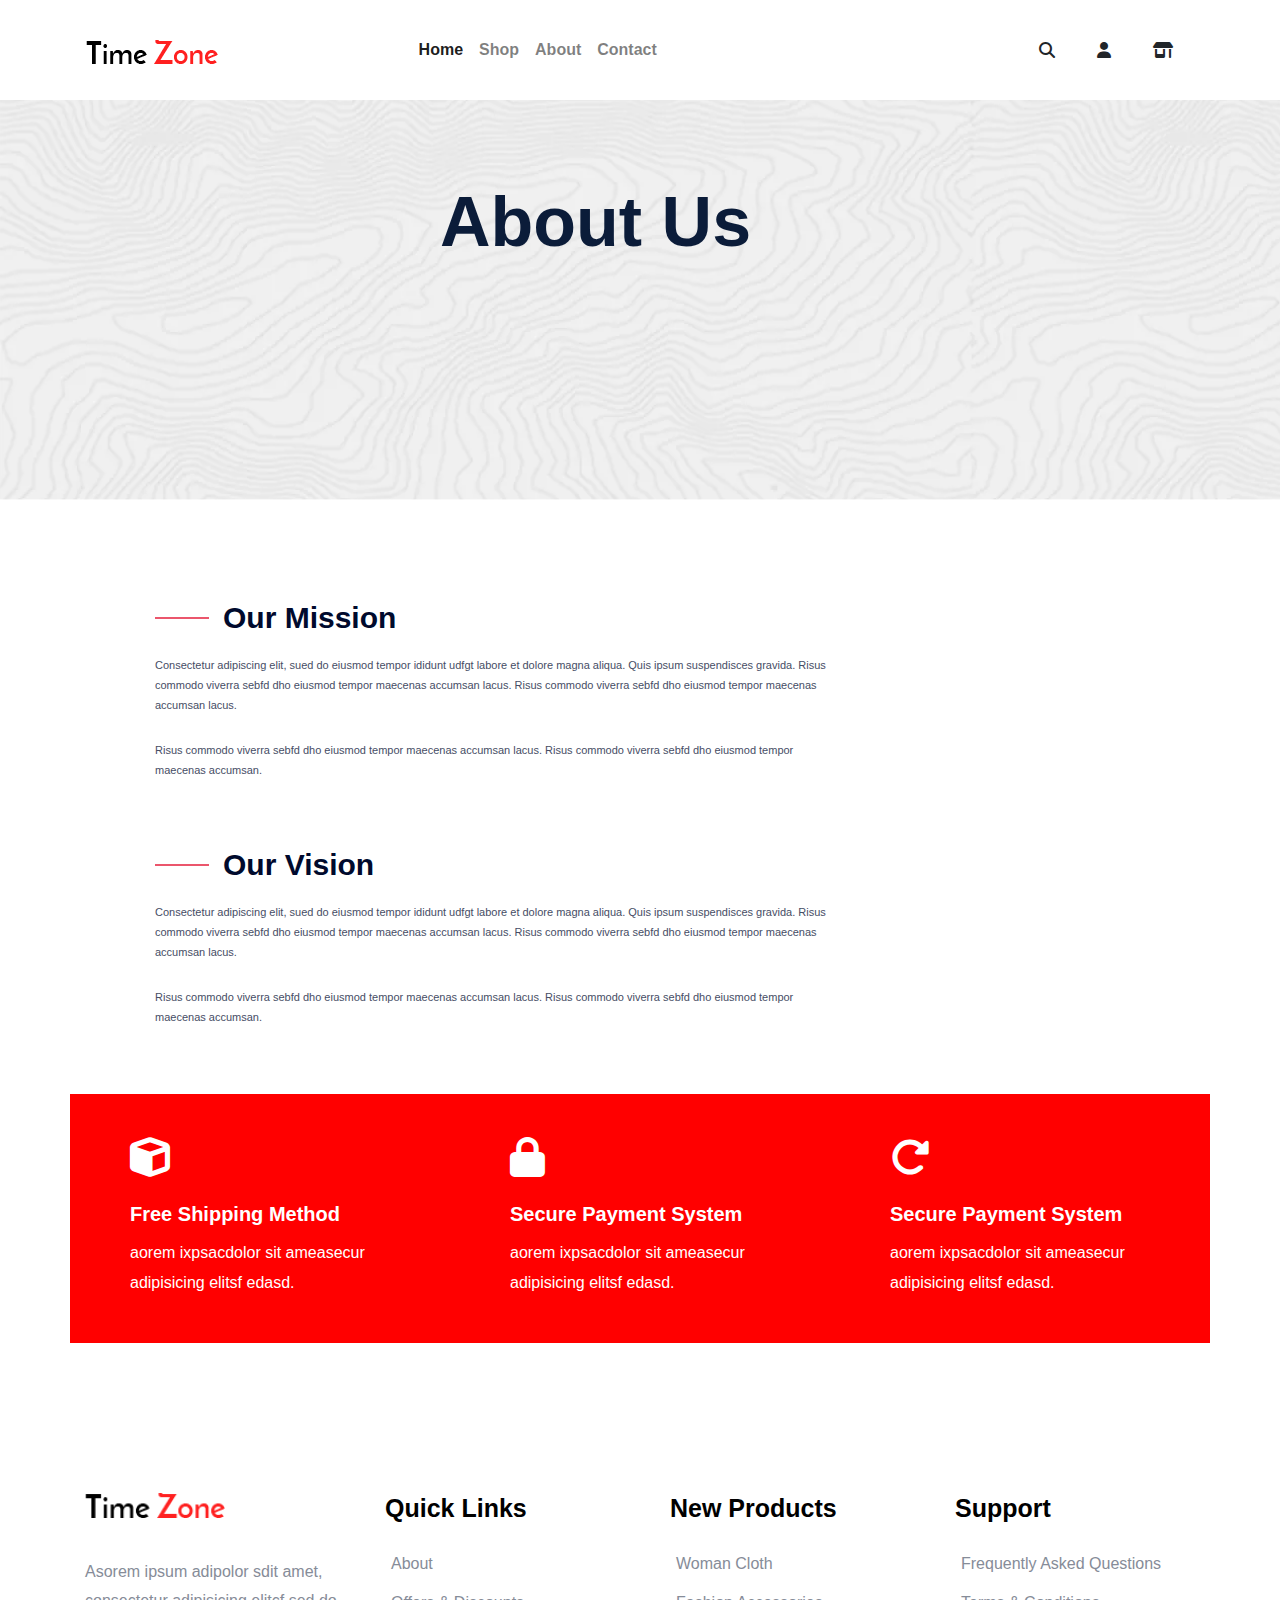
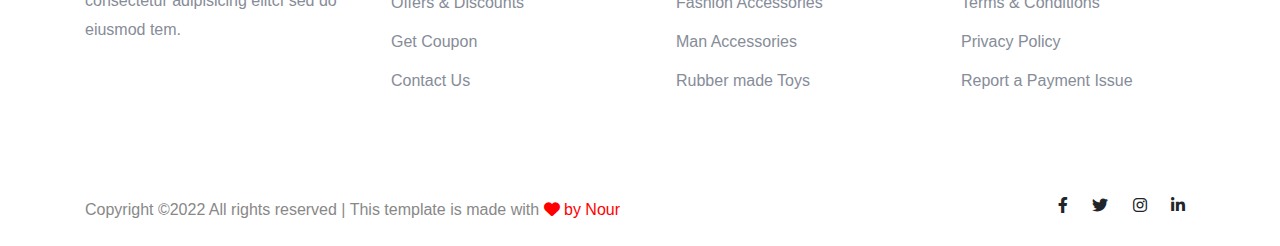
==== about.html @ bb781720 "the second commit" ====
<!DOCTYPE html>
<html lang="en">
<head>
    <meta charset="UTF-8">
    <meta name="viewport" content="width=device-width, initial-scale=1.0">
    
    <link rel="stylesheet" href="css/bootstrap.min.css">
    <link rel="stylesheet" href="css/main.css">
    <link rel="stylesheet" href="css/all.min.css">
    <title>home</title>
</head>
<body>

 <header class="header color-head ">
    
    <nav class="navbar navbar-expand-lg navbar-light container">
        <a class="navbar-brand" href="#">
            <img src="img/download.webp">
        </a>
        <button class="navbar-toggler" type="button" data-toggle="collapse" data-target="#navbarSupportedContent" aria-controls="navbarSupportedContent" aria-expanded="false" aria-label="Toggle navigation">
          <span class="navbar-toggler-icon"></span>
        </button>
      
        <div class="collapse navbar-collapse" id="navbarSupportedContent">
          <ul class="navbar-nav m-auto">
            <li class="nav-item active">
              <a class="nav-link" href="index.html">Home <span class="sr-only">(current)</span></a>
            </li>
            <li class="nav-item">
              <a class="nav-link" href="shop.html">Shop</a>
            </li>
            <li class="nav-item">
              <a class="nav-link" href="about.html">About</a>
            </li>
            <li class="nav-item">
                <a class="nav-link" href="contact.html">Contact</a>
            </li>
          </ul>
          <ul class="navbar-nav ml-auto">
            <li>
               <i class="fa-solid fa-magnifying-glass"></i>
            </li> 
            <li>
               <i class="fa-solid fa-user"></i>
            </li> 
            <li>
                <i class="fa-solid fa-shop"></i>
            </li> 
          </ul>

        </div>
      </nav>
</header>


<section class="about">
    <div class="container">
        <div class="row"> 
            <h2>About Us</h2>

        </div>
    </div>
</section> 

<section class="mission">
    <div class="container">
      <div class="row">
          <div class="col-lg-8">
            <div class="card">
            <h4>Our Mission</h4>
            <p>Consectetur adipiscing elit, sued do eiusmod 
                tempor ididunt udfgt labore et dolore magna 
                aliqua. Quis ipsum suspendisces gravida. 
                Risus commodo viverra sebfd dho eiusmod tempor maecenas accumsan lacus. Risus commodo viverra sebfd dho eiusmod tempor maecenas accumsan lacus.
            </p>

            <p class="padd"> Risus commodo viverra sebfd dho eiusmod tempor
                 maecenas accumsan lacus. Risus commodo viverra 
                 sebfd dho eiusmod tempor maecenas accumsan.</p>

            </div>
          </div>
          <div class="col-lg-8 ">
            <div class="card ">
                <h4>Our Vision</h4>
                <p>Consectetur adipiscing elit, sued do eiusmod 
                    tempor ididunt udfgt labore et dolore magna 
                    aliqua. Quis ipsum suspendisces gravida. 
                    Risus commodo viverra sebfd dho eiusmod tempor maecenas accumsan lacus. Risus commodo viverra sebfd dho eiusmod tempor maecenas accumsan lacus.
                </p>

                <p> Risus commodo viverra sebfd dho eiusmod tempor
                    maecenas accumsan lacus. Risus commodo viverra 
                    sebfd dho eiusmod tempor maecenas accumsan.</p>

            </div>
          </div>
      </div>

    </div>

</section>

<section class="secure">
    <div class="container">
        <div class="row">
          <div class="col-lg-4 col-md-6 col-sm-12">
              <div class="card">
                <i class="fa-solid fa-cube"></i>
                <h6>Free Shipping Method</h6>
                <p>aorem ixpsacdolor sit ameasecur adipisicing elitsf edasd.</p>
              </div>
          </div>

          <div class="col-lg-4 col-md-6 col-sm-12">
            <div class="card">
              <i class="fa-solid fa-lock"></i>
              <h6>Secure Payment System</h6>
              <p>aorem ixpsacdolor sit ameasecur adipisicing elitsf edasd.</p>
            </div>


        </div>

        <div class="col-lg-4 col-md-6 col-sm-12">
            <div class="card">
              <i class="fa-solid fa-rotate-right"></i>
              <h6>Secure Payment System</h6>
              <p>aorem ixpsacdolor sit ameasecur adipisicing elitsf edasd.</p>
            </div>


        </div>


        </div>
    </div>

</section> 

<section class="foot">
   <div class="container">
       <div class="row">
           <div class="col-lg-3 col-md-6 col-sm-12">
             <div class="card">
               <div class="logo">
                    <a href="index.html">
                        <img src="img/download.webp" alt="">
                    </a>
               </div>

               <p>Asorem ipsum adipolor sdit amet, consectetur adipisicing 
                   elitcf sed do eiusmod tem.</p>

             </div>

           </div>

           <div class="col-lg-3 col-md-6 col-sm-12">
            <div class="card">
                <h4>Quick Links</h4>
                <ul>
                    <li><a href="#">About</a></li>
                    <li><a href="#"> Offers &amp; Discounts</a></li>
                    <li><a href="#"> Get Coupon</a></li>
                    <li><a href="#"> Contact Us</a></li>
                </ul>

               
            </div>

          </div>

          <div class="col-lg-3 col-md-6 col-sm-12">
            <div class="card">
                <h4>New Products</h4>
                <ul>
                    <li><a href="#">Woman Cloth</a></li>
                    <li><a href="#">Fashion Accessories</a></li>
                    <li><a href="#"> Man Accessories</a></li>
                    <li><a href="#"> Rubber made Toys</a></li>
                </ul>
               
            </div>

          </div>

          <div class="col-lg-3 col-md-6 col-sm-12">
            <div class="card">
                <h4>Support</h4>
                <ul>
                    <li><a href="#">Frequently Asked Questions</a></li>
                    <li><a href="#">Terms &amp; Conditions</a></li>
                    <li><a href="#">Privacy Policy</a></li>
                    <li><a href="#">Report a Payment Issue</a></li>
                </ul>
                     
            </div>

          </div>
       </div>

       <div class="corlib">
           <div class="face2">
            <p>Copyright ©2022 All rights reserved | This template is made with 
            <i class="fa-solid fa-heart"></i>
            <a class="nour" href="https://colorlib.com/">by Nour</a></p>
            
        
            </div>
            <div class="face">
                <a class="lin" href="#"><i class="fa-brands fa-facebook-f"></i></a>
                <a class="lin" href="#"><i class="fa-brands fa-twitter"></i></a>
                <a class="lin"  href="#"><i class="fa-brands fa-instagram"></i></a>
                <a class="lin"  href="#"><i class="fa-brands fa-linkedin-in"></i></a>

            </div>
        </div>
   </div>

</section>





<script src="js/jquery.slim.min.js"></script>
<script src="js/popper.min.js"></script>
<script src="js/bootstrap.min.js"></script>
<script src="js/main.js"></script>


</body>
</html>
---- css/main.css ----
*{
    margin: 0;
    padding: 0;
}

img {
    width: 100%;
}
nav{
    height: 100px;
}
li a{
        font-size: 16px;
        font-family: "Josefin Sans",sans-serif;
        color: #141517;
        font-weight: 600;
        padding: 45px 21px;
}
.container{
  padding-left:-20px;
 
}  
li i{
    padding: 45px 21px;
}
header{
    position: fixed;
    width: 100%;
    z-index: 1;
}
.color-head{
   background-color: #fff;
}

/* start of home page */
.watch{
    background: rgba(204, 204, 204, 0.315);
}
.watch .col-lg-8{
margin-top: 200px;
justify-content: center;
position: relative;
}
.watch .col-lg-8 h1{
    font-size: 80px;
    font-weight: 600;
    line-height: 1.2;
    font-family: "Josefin Sans",sans-serif;
    color: #0b1c39;
    /* padding-top: 150px; */
    
}
.watch .col-lg-8 p{
    font-size: 17px;
    line-height: 1.6;
    font-weight: 400;
    margin-bottom: 39px;
    color: #212025;
    margin-bottom: 60px;
    padding-right: 50px;
    padding-top: 10px;
}
.watch .img {
    overflow: hidden;
}
.watch .img img {
    animation-name: watch;
    animation-duration: 3s;
    animation-iteration-count: infinite;

}

@keyframes watch {
    0% {
        transform: scale(1);
    }

    50% {
        transform: scale(1.04);
    }

    100% {
        transform: scale(1);
    }
}

.watch .card{
    background: rgba(204, 204, 204, 0.055);
    border: none;
}
.watch .btn{
    border: none;
    width: 130px;
    position: relative;
    z-index: 1;
    background: #4a4a4b;
}


.btn::after{
    content: "";
    position: absolute;
    inset: 0;
    width:0%;
    height:100%;
    z-index: -1;
    border-radius: 0px;
    background-color: red;
    transition: all 0.5s cubic-bezier(0.5, 1.6, 0.4, 0.7);
}
.btn:hover::after{
  
    width: 100%;

   
}
.watch .btn a{
    text-decoration: none;
    color: #fff;
    z-index: 3;
}
.arrival{
    margin-top: 70px;
    margin-bottom: 70px;
}
.arrival .text h2{
    color: #000;
    font-size: 48px;
    font-weight: 700;
    font-family: "Josefin Sans",sans-serif;
    padding-top: 70px;
    line-height: 1;
    padding-bottom: 50px;
}
.arrival .col-lg-4 h3{
    padding-top: 20px;
    color: #444444;
    font-weight: 700;
    font-size: 24px;
    text-align: center;
}
.arrival .col-lg-4 span{
  text-align: center;
  padding-top: 20px;
  color: #ff2020;
  font-size: 18px;
  font-weight: 500;
}
.arrival .card{
    border: none;
}
.arrival .card .image{
   overflow: hidden;
}
.arrival .card img{
   
    transition: all 0.5s;
}

.arrival .card:hover img{
   transform: scale(1.1);
}

.man{
    padding-top: 70px;
    margin-bottom: 200px;
}
.man .card2{  
      margin-bottom: 37px;
}

.man .card .image{
    overflow: hidden;
 }
 .man .card img{
    
     transition: all 0.5s;
 }
 
 .man .card:hover img{
    transform: scale(1.1);
    opacity: 0.5;
 }

.popular .change h2{
    color: #000;
    font-size: 48px;
    font-weight: 700;
    line-height: 1;
    font-family: "Josefin Sans",sans-serif;
    margin-top: 70px;
}
.popular .change p{
    font-family: "Roboto",sans-serif;
    color: #777;
    font-size: 20px;
    line-height: 1.5;
    margin-bottom: 15px;
    text-align: center;
    padding-top: 10px; 
    padding-bottom: 70px;
    
}

.popular .card{
    border: none;
}
.popular .col-lg-4 h3{
    padding-top: 20px;
    color: #444444;
    font-weight: 700;
    font-size: 24px;
    text-align: center;
}
.popular .col-lg-4 span{
  text-align: center;
  padding-top: 20px;
  color: #ff2020;
  font-size: 18px;
  font-weight: 500;
}
.popular .image {
    position: relative;
    overflow: hidden;
}
.popular .card i{
    position: absolute;
    right: 0;
    top: 0;
    visibility: hidden;
    font-size: 35px;
    transition: all 0.5s;
   
}
.popular .card:hover i{
    visibility:visible
}
.popular .card .btn{
    border: none;
    background-color: red;
    padding: 15px 25px;
   position: absolute;
   left: 0;
   right: 0;
   bottom: -50px;
   transition: all 0.5s;
}

.popular .card:hover .btn{
    bottom: 0;
}
.popular .btn2 a{
    text-decoration: none;
    color: #fff;
    z-index: 3;
}
.popular .button{
    padding-top: 100px;
}
.popular .btn2{
    border: none;
    width: 255px;
    padding: 15px 10px;
    position: relative;
    z-index: 1;
    background-color: red;
    font-size: 16px;
    font-weight: 600;
    position: relative;
 
    
}
.btn2::after{
    content: "";
    position: absolute;
    inset: 0;
    width:0%;
    height:100%;
    z-index: -1;
    border-radius: 0px; 
    background: #4a4a4b;
    transition: all 0.5s cubic-bezier(0.5, 1.6, 0.4, 0.7);
}
.btn2:hover::after{
    width: 100%;
    height: 100%;
}
.choice{
    margin-top: 100px;
}
.choice .card{
    border: none;
}
.choice .show{
    margin-top: 100px;
}
.choice .row .h1{
    color: #000;
    font-size: 100px;
    font-weight: 700;
    line-height: 1;
    margin-bottom: 40px;
    font-style: normal;
    font-family: "Josefin Sans",sans-serif;
}
.choice .row p{
    margin-bottom: 50px;
    font-size: 17px;
    font-family: "Roboto",sans-serif;
    color: #777;
    padding-top: 50px;
    line-height: 1.8;
}

.choice .btn3 a{
    text-decoration: none;
    color: #fff;
    z-index: 3;
}
.choice .button{
    padding-top: 100px;
}
.choice .btn3{
    border: none;
    width: 255px;
    padding: 15px 10px;
    position: relative;
    z-index: 1;
    background-color: red;
    font-size: 16px;
    font-weight: 600;
    position: relative;
 
    
}
.btn3::after{
    content: "";
    position: absolute;
    inset: 0;
    width:0%;
    height:100%;
    z-index: -1;
    border-radius: 0px; 
    background: #4a4a4b;
    transition: all 0.5s cubic-bezier(0.5, 1.6, 0.4, 0.7);
}
.btn3:hover::after{
    width: 100%;
    height: 100%;
}

.secure{
    margin-top: 50px;
}
.secure .container{
    background-color: red;
}
.secure .row{
    padding-bottom: 30px;
}
.secure .card{
    padding: 43px 20px 0 45px;
    background-color: red;
    border: none;
}
.secure .card i{
    font-size: 40px;
    color: #fff;
    margin-bottom: 25px;
    display: block;
}

.secure .card h6{
    color: #fff;
    font-size: 20px;
    font-weight: 700;
    line-height: 1.2;
    margin-bottom: 12px;
    font-family: "Roboto",sans-serif;
}
.secure .card p{
    font-family: "Roboto",sans-serif;
    font-size: 16px;
    line-height: 30px;
    margin-bottom: 15px;
    color: #fff;
}

.foot{
    margin-top: 150px;
}

.foot .card .logo{
    margin-bottom: 40px;
    width:140px;
}
.foot .card {
   border: none;
   
}
.foot .card p{
    color: #868c98;
    font-size: 16px;
    margin-bottom: 50px;
    line-height: 1.8;
    font-family: "Roboto",sans-serif;
}
.foot .card h4{
    color: #000;
    font-size: 25px;
    margin-bottom: 29px;
    font-weight: 550;
    font-family: "Roboto",sans-serif;
    padding-left: 15px;
}
.foot .card ul{
    list-style: none;
}
.foot .card li{
    margin-bottom: 15px;
}
.foot .card li a{
    color: #868c98;
    font-weight: 300;
}

.foot .corlib{
    margin-top: 70px;
    display: flex;
    flex-wrap: wrap;
    justify-content: space-between;
}
.foot .corlib p{
   color: #888888;
    font-weight: 300;
    font-size: 16px;
    line-height: 2;
    margin-bottom: 20px;
}
.foot .corlib a{
    color: red;
}
.foot .corlib .face2 i{
    color: red;
}
.foot .corlib .face .lin{
    color: #212529;
}

.foot .corlib .face .lin{
   padding: 0px 10px;
   transition: all 0.5s;
} 
.foot .corlib .lin:hover i{
    transform: rotateX(360deg);
}

/* end of home page */


/* start of about page */
.about{
    margin: auto;
    background-image: url("../img/about_hero.png.webp");
    height: 500px;
    background-size: cover; 
    margin-bottom: 100px;
}
.about .row {
    position: relative;
}
.about .row h2{
    font-size: 70px;
    font-weight: 700;
    font-family: "Josefin Sans",sans-serif;
    color: #0b1c39;
    position: absolute;
    top:180px;
    left: 370px;
}
.mission{
    margin-top: 100px;
}
.mission .card{
    border: none;
    margin-left: 20px;
}
.mission .row{
    padding-left: 50px;
}
.mission .card h4{
    font-size: 30px;
    font-family: "Josefin Sans",sans-serif;
    font-weight: 700;
    margin-bottom: 10px;
    color: #000a2d;
    display: inline-block;
    position: relative;
    padding-left: 68px;
}
.mission .card h4::before{
    position: absolute;
    content: "";
    width: 54px;
    height: 2px;
    background: #eb566c;
    left: 0px;
    top: 50%;
    transform: translateY(-50%);
}

.mission .card p{
    color: #464d65;
    font-family: "Roboto",sans-serif;
    font-size: 11px;
    line-height: 1.8;
    margin-top: 10px;
}

.mission .card .padd{
    padding-bottom: 50px;
}

/* end of about page */

/* start of contact page */


.contact {
    background-image: url("../img/about_hero.png.webp");
    background-size: cover;
    height: 500px;
    position: relative;
}
.contact .card{
    border: none;
 
}
.contact .row h2{
    font-size: 40px;
    font-weight: 700;
    font-family: "Josefin Sans",sans-serif;
    color: #0b1c39;
    margin-top: 0px;
    text-align: center;
    position: absolute;
    top: 50%;
    left: 40%;
}

.map{
    margin-top: 70px;
}
.map .row {
    margin: auto;
}
 .map .row .col-lg-12 {
      margin: auto;
      padding-left: 200px;
}  

.get .card h2{
    font-size: 27px;
    font-weight: 600;
    margin-bottom: 20px;
    font-family: "Josefin Sans",sans-serif;
    color: #0b1c39;
    padding-top: 50px;
}
.get .card{
    border: none;
}
.get .card .form-control{
    padding-bottom: 20px;
   margin-top: 15px;
}
.get .flex{
    display: flex;
    flex-wrap: wrap;
    padding-top: 15px;
    justify-content: space-between;
    
}

.get .card .padd{
    margin-right: 50px;
}

.get .button-position{
  margin-top: 40px;
  margin-left: -10px;
} 

.get .button {
    border: 1px solid transparent;
    font-size: 15px;
    font-weight: 500;
    padding: 12px 54px;
    border-radius: 4px;
    color: #fff;
    border: 1px solid #fdcb9e;
    background-color: #ff2020;
    font-family: "Josefin Sans",sans-serif;
    transition: all 0.5s;
} 
.get .button:hover{
    color: #000;
    transform: scale(1.02);
}

.get .card .house{
    margin-top: 110px;
    margin-bottom: 20px;
}
.get .card .phone{
    margin-bottom: 20px;
}
.get .logo-text{
    display: flex;
    flex-wrap: wrap;
    margin-left: 25px;
}
.get .card .logo{
    margin-right: 20px;
    color: #8f9195;
    font-size: 27px;
}
.get .card .text h3{
    font-size: 16px;
    color: #2a2a2a;
    font-family: "Josefin Sans",sans-serif;
    color: #0b1c39;
    font-weight: 500;
}

.get .card .text p{
    color: #8a8a8a;
    font-family: "Roboto",sans-serif;
    color: #777;
    font-size: 16px;
    margin-bottom: 15px;
}

/* end of contact page */











@media screen and (max-width:992px) {
    .arrival .row .padd{
        padding-top: 45px;
    }

    .watch .col-lg-8 h1 {
        font-size: 40px;
    }
    .watch .img{
        width: 55%;
    }
    .man .arrange{
        padding-top: 85px;
    }
    .secure{
        margin-top: 50px;
     }


     .contact h2{
        left: 200px;
    }
    .about .row h2{
        left: 218px;
    }
    .mission .row p{
     font-size: 18px;
    }
    .secure .card h6{
        font-size: 22px;
    }
    .secure .card p{
      font-size: 20px;
    }
    .foot .card p{
      font-size: 20px;
    }
    .foot .card li a {
        font-size: 18px;
    }
      .foot .corlib p {
        font-size: 21px;
      }
     .foot .support .freq{
        font-size: 13px;
     }
     .man .card{
        margin-top: 20px;
     }
  /* start of page contact */
    .map .container {
        margin-left: 30px;
    }
  /* end of page contact */

  /* start shop page */
  .shop {
    height: 140px;
  }
  .shop .row h2{
    left: 35%;
   }
   /* end shop page */


}
@media screen and (max-width:600px) {
    header button{
        margin-right: 20px;
    }
    .man .arrange{
        width: 85%;
    }
    .watch .col-lg-8 {
        margin-top: 40px;
    }
    .man .card{
        padding-top: 0px;
    }
    .watch .card{
        margin-top: 76px;
    }
    .watch .row h1{
        font-size: 33px;
        line-height: 1.2;
        margin-bottom: 26px;
    }
    .man{
        padding-top: 0px;
    }
    .hidden{
        display: none;
    }
    .choice .card{
        padding-bottom: 30px;
    }
    .arrival .row span{
        padding-bottom: 15px;
    }

    .man .card2{
        padding-top: 5px;
    }
    .secure{
       margin-top: 50px;
    }

    .foot .card li a {
        font-size: 16px;
    }
    .foot .card p {
        font-size: 16px;
    }
    .foot .corlib p {
        font-size: 16px;
    }

/* start about page */
   .about .row h2 {
        left: 105px;
        font-size: 42px;
    }
    .mission .row {
        padding-left: 0px;
    }

    /* end about page */

  /* start contact page */
    .contact{
        height: 320px;
     }

   .contact h2{
       left: 200px;
   }
   .contact .row h2{
       left: 95px;
   }
   .map{
    display: none;
   }
   /* end contact page */

  /* start shop page */
    .shop {
    height: 60px;
    }
    .shop .row h2{
    left: 19%;
    }
    /* end shop page */

}
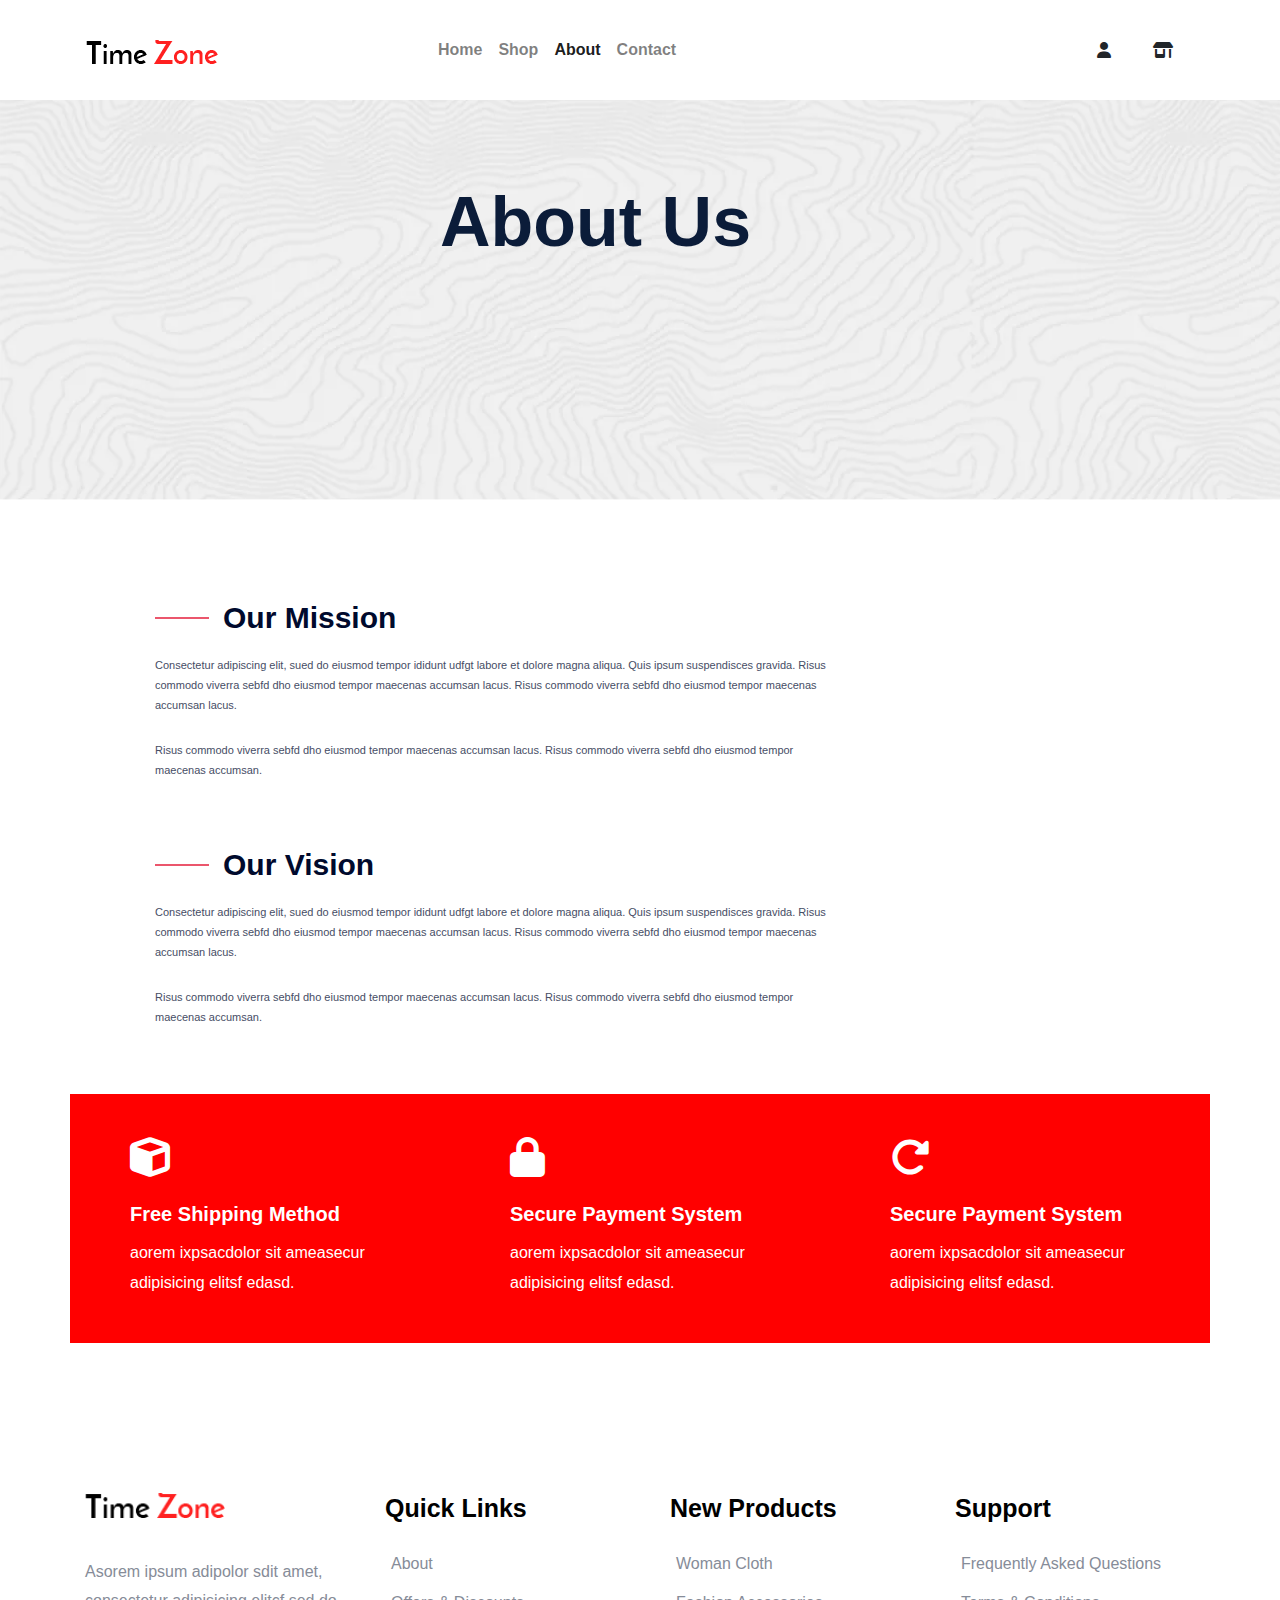
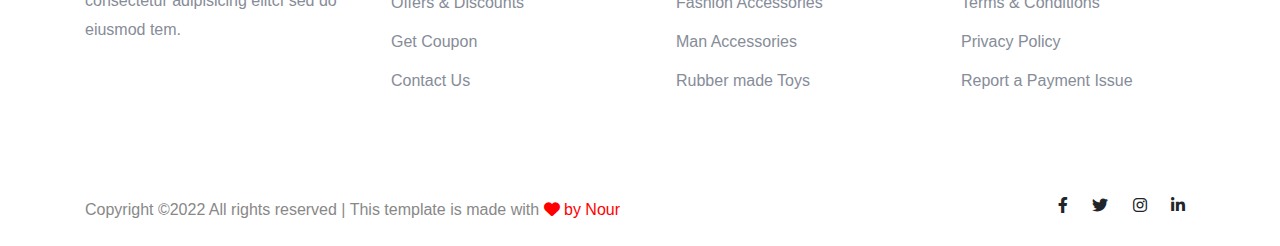
==== commit 08f5daeb: "javascript commit" ====
--- a/about.html
+++ b/about.html
@@ -23,13 +23,13 @@
       
         <div class="collapse navbar-collapse" id="navbarSupportedContent">
           <ul class="navbar-nav m-auto">
-            <li class="nav-item active">
+            <li class="nav-item ">
               <a class="nav-link" href="index.html">Home <span class="sr-only">(current)</span></a>
             </li>
             <li class="nav-item">
               <a class="nav-link" href="shop.html">Shop</a>
             </li>
-            <li class="nav-item">
+            <li class="nav-item active">
               <a class="nav-link" href="about.html">About</a>
             </li>
             <li class="nav-item">
@@ -37,9 +37,6 @@
             </li>
           </ul>
           <ul class="navbar-nav ml-auto">
-            <li>
-               <i class="fa-solid fa-magnifying-glass"></i>
-            </li> 
             <li>
                <i class="fa-solid fa-user"></i>
             </li> 
--- a/css/main.css
+++ b/css/main.css
@@ -26,7 +26,7 @@
 header{
     position: fixed;
     width: 100%;
-    z-index: 1;
+    z-index: 5;
 }
 .color-head{
    background-color: #fff;
@@ -36,12 +36,16 @@
 .watch{
     background: rgba(204, 204, 204, 0.315);
 }
+
 .watch .col-lg-8{
-margin-top: 200px;
+margin-top: 170px;
 justify-content: center;
 position: relative;
 }
-.watch .col-lg-8 h1{
+.watch .text{
+    padding-top: 70px;
+}
+.watch h1{
     font-size: 80px;
     font-weight: 600;
     line-height: 1.2;
@@ -50,6 +54,7 @@
     /* padding-top: 150px; */
     
 }
+
 .watch .col-lg-8 p{
     font-size: 17px;
     line-height: 1.6;
@@ -148,6 +153,7 @@
 }
 .arrival .card{
     border: none;
+    overflow: hidden;
 }
 .arrival .card .image{
    overflow: hidden;
@@ -160,6 +166,7 @@
 .arrival .card:hover img{
    transform: scale(1.1);
 }
+
 
 .man{
     padding-top: 70px;
@@ -223,6 +230,16 @@
     position: relative;
     overflow: hidden;
 }
+ .popular .appear{
+    display: none;
+}
+/*
+.popular .appear:nth-child(1),
+.popular .appear:nth-child(2),
+.popular .appear:nth-child(3){
+   display: flex;
+} */
+
 .popular .card i{
     position: absolute;
     right: 0;
@@ -664,8 +681,8 @@
     .watch .img{
         width: 55%;
     }
-    .man .arrange{
-        padding-top: 85px;
+    .man .arrange {
+        padding-top: 0px;
     }
     .secure{
         margin-top: 50px;
@@ -723,6 +740,7 @@
     header button{
         margin-right: 20px;
     }
+   
     .man .arrange{
         width: 85%;
     }
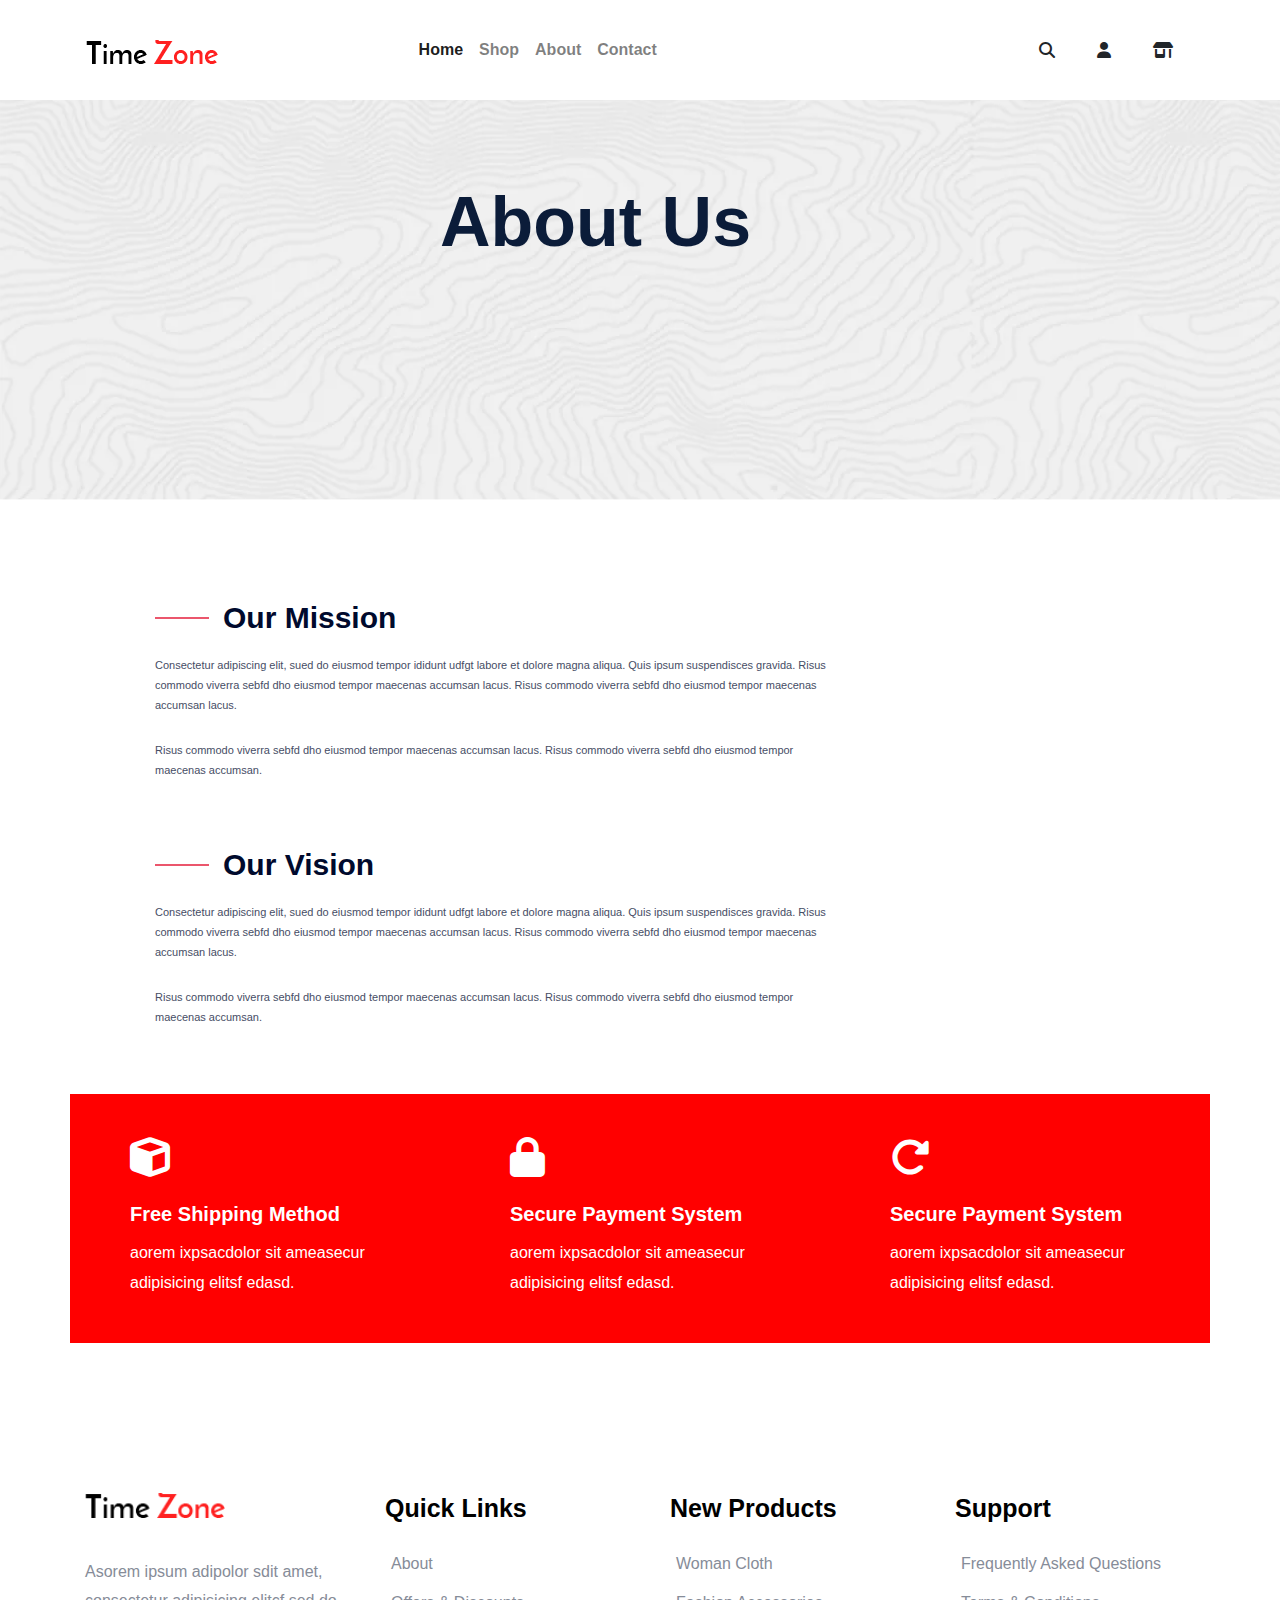
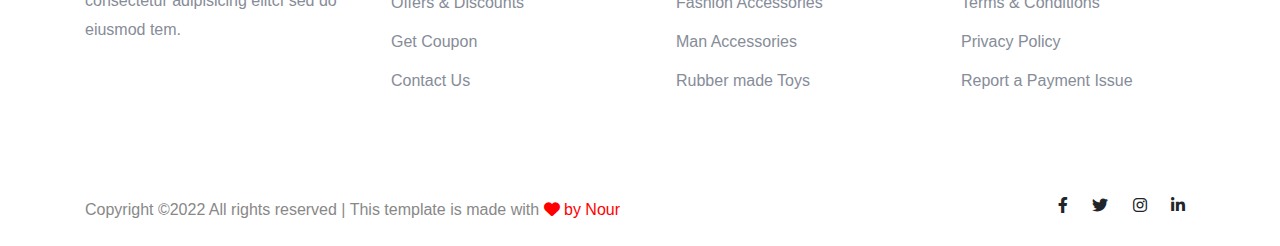
==== commit d8fe04ba: "asdl" ====
--- a/about.html
+++ b/about.html
@@ -1,231 +1,234 @@
-<!DOCTYPE html>
-<html lang="en">
-<head>
-    <meta charset="UTF-8">
-    <meta name="viewport" content="width=device-width, initial-scale=1.0">
-    
-    <link rel="stylesheet" href="css/bootstrap.min.css">
-    <link rel="stylesheet" href="css/main.css">
-    <link rel="stylesheet" href="css/all.min.css">
-    <title>home</title>
-</head>
-<body>
-
- <header class="header color-head ">
-    
-    <nav class="navbar navbar-expand-lg navbar-light container">
-        <a class="navbar-brand" href="#">
-            <img src="img/download.webp">
-        </a>
-        <button class="navbar-toggler" type="button" data-toggle="collapse" data-target="#navbarSupportedContent" aria-controls="navbarSupportedContent" aria-expanded="false" aria-label="Toggle navigation">
-          <span class="navbar-toggler-icon"></span>
-        </button>
-      
-        <div class="collapse navbar-collapse" id="navbarSupportedContent">
-          <ul class="navbar-nav m-auto">
-            <li class="nav-item ">
-              <a class="nav-link" href="index.html">Home <span class="sr-only">(current)</span></a>
-            </li>
-            <li class="nav-item">
-              <a class="nav-link" href="shop.html">Shop</a>
-            </li>
-            <li class="nav-item active">
-              <a class="nav-link" href="about.html">About</a>
-            </li>
-            <li class="nav-item">
-                <a class="nav-link" href="contact.html">Contact</a>
-            </li>
-          </ul>
-          <ul class="navbar-nav ml-auto">
-            <li>
-               <i class="fa-solid fa-user"></i>
-            </li> 
-            <li>
-                <i class="fa-solid fa-shop"></i>
-            </li> 
-          </ul>
-
-        </div>
-      </nav>
-</header>
-
-
-<section class="about">
-    <div class="container">
-        <div class="row"> 
-            <h2>About Us</h2>
-
-        </div>
-    </div>
-</section> 
-
-<section class="mission">
-    <div class="container">
-      <div class="row">
-          <div class="col-lg-8">
-            <div class="card">
-            <h4>Our Mission</h4>
-            <p>Consectetur adipiscing elit, sued do eiusmod 
-                tempor ididunt udfgt labore et dolore magna 
-                aliqua. Quis ipsum suspendisces gravida. 
-                Risus commodo viverra sebfd dho eiusmod tempor maecenas accumsan lacus. Risus commodo viverra sebfd dho eiusmod tempor maecenas accumsan lacus.
-            </p>
-
-            <p class="padd"> Risus commodo viverra sebfd dho eiusmod tempor
-                 maecenas accumsan lacus. Risus commodo viverra 
-                 sebfd dho eiusmod tempor maecenas accumsan.</p>
-
-            </div>
-          </div>
-          <div class="col-lg-8 ">
-            <div class="card ">
-                <h4>Our Vision</h4>
-                <p>Consectetur adipiscing elit, sued do eiusmod 
-                    tempor ididunt udfgt labore et dolore magna 
-                    aliqua. Quis ipsum suspendisces gravida. 
-                    Risus commodo viverra sebfd dho eiusmod tempor maecenas accumsan lacus. Risus commodo viverra sebfd dho eiusmod tempor maecenas accumsan lacus.
-                </p>
-
-                <p> Risus commodo viverra sebfd dho eiusmod tempor
-                    maecenas accumsan lacus. Risus commodo viverra 
-                    sebfd dho eiusmod tempor maecenas accumsan.</p>
-
-            </div>
-          </div>
-      </div>
-
-    </div>
-
-</section>
-
-<section class="secure">
-    <div class="container">
-        <div class="row">
-          <div class="col-lg-4 col-md-6 col-sm-12">
-              <div class="card">
-                <i class="fa-solid fa-cube"></i>
-                <h6>Free Shipping Method</h6>
-                <p>aorem ixpsacdolor sit ameasecur adipisicing elitsf edasd.</p>
-              </div>
-          </div>
-
-          <div class="col-lg-4 col-md-6 col-sm-12">
-            <div class="card">
-              <i class="fa-solid fa-lock"></i>
-              <h6>Secure Payment System</h6>
-              <p>aorem ixpsacdolor sit ameasecur adipisicing elitsf edasd.</p>
-            </div>
-
-
-        </div>
-
-        <div class="col-lg-4 col-md-6 col-sm-12">
-            <div class="card">
-              <i class="fa-solid fa-rotate-right"></i>
-              <h6>Secure Payment System</h6>
-              <p>aorem ixpsacdolor sit ameasecur adipisicing elitsf edasd.</p>
-            </div>
-
-
-        </div>
-
-
-        </div>
-    </div>
-
-</section> 
-
-<section class="foot">
-   <div class="container">
-       <div class="row">
-           <div class="col-lg-3 col-md-6 col-sm-12">
-             <div class="card">
-               <div class="logo">
-                    <a href="index.html">
-                        <img src="img/download.webp" alt="">
-                    </a>
-               </div>
-
-               <p>Asorem ipsum adipolor sdit amet, consectetur adipisicing 
-                   elitcf sed do eiusmod tem.</p>
-
-             </div>
-
-           </div>
-
-           <div class="col-lg-3 col-md-6 col-sm-12">
-            <div class="card">
-                <h4>Quick Links</h4>
-                <ul>
-                    <li><a href="#">About</a></li>
-                    <li><a href="#"> Offers &amp; Discounts</a></li>
-                    <li><a href="#"> Get Coupon</a></li>
-                    <li><a href="#"> Contact Us</a></li>
-                </ul>
-
-               
-            </div>
-
-          </div>
-
-          <div class="col-lg-3 col-md-6 col-sm-12">
-            <div class="card">
-                <h4>New Products</h4>
-                <ul>
-                    <li><a href="#">Woman Cloth</a></li>
-                    <li><a href="#">Fashion Accessories</a></li>
-                    <li><a href="#"> Man Accessories</a></li>
-                    <li><a href="#"> Rubber made Toys</a></li>
-                </ul>
-               
-            </div>
-
-          </div>
-
-          <div class="col-lg-3 col-md-6 col-sm-12">
-            <div class="card">
-                <h4>Support</h4>
-                <ul>
-                    <li><a href="#">Frequently Asked Questions</a></li>
-                    <li><a href="#">Terms &amp; Conditions</a></li>
-                    <li><a href="#">Privacy Policy</a></li>
-                    <li><a href="#">Report a Payment Issue</a></li>
-                </ul>
-                     
-            </div>
-
-          </div>
-       </div>
-
-       <div class="corlib">
-           <div class="face2">
-            <p>Copyright ©2022 All rights reserved | This template is made with 
-            <i class="fa-solid fa-heart"></i>
-            <a class="nour" href="https://colorlib.com/">by Nour</a></p>
-            
-        
-            </div>
-            <div class="face">
-                <a class="lin" href="#"><i class="fa-brands fa-facebook-f"></i></a>
-                <a class="lin" href="#"><i class="fa-brands fa-twitter"></i></a>
-                <a class="lin"  href="#"><i class="fa-brands fa-instagram"></i></a>
-                <a class="lin"  href="#"><i class="fa-brands fa-linkedin-in"></i></a>
-
-            </div>
-        </div>
-   </div>
-
-</section>
-
-
-
-
-
-<script src="js/jquery.slim.min.js"></script>
-<script src="js/popper.min.js"></script>
-<script src="js/bootstrap.min.js"></script>
-<script src="js/main.js"></script>
-
-
-</body>
+<!DOCTYPE html>
+<html lang="en">
+<head>
+    <meta charset="UTF-8">
+    <meta name="viewport" content="width=device-width, initial-scale=1.0">
+    
+    <link rel="stylesheet" href="css/bootstrap.min.css">
+    <link rel="stylesheet" href="css/main.css">
+    <link rel="stylesheet" href="css/all.min.css">
+    <title>home</title>
+</head>
+<body>
+
+ <header class="header color-head ">
+    
+    <nav class="navbar navbar-expand-lg navbar-light container">
+        <a class="navbar-brand" href="#">
+            <img src="img/download.webp">
+        </a>
+        <button class="navbar-toggler" type="button" data-toggle="collapse" data-target="#navbarSupportedContent" aria-controls="navbarSupportedContent" aria-expanded="false" aria-label="Toggle navigation">
+          <span class="navbar-toggler-icon"></span>
+        </button>
+      
+        <div class="collapse navbar-collapse" id="navbarSupportedContent">
+          <ul class="navbar-nav m-auto">
+            <li class="nav-item active">
+              <a class="nav-link" href="index.html">Home <span class="sr-only">(current)</span></a>
+            </li>
+            <li class="nav-item">
+              <a class="nav-link" href="shop.html">Shop</a>
+            </li>
+            <li class="nav-item">
+              <a class="nav-link" href="about.html">About</a>
+            </li>
+            <li class="nav-item">
+                <a class="nav-link" href="contact.html">Contact</a>
+            </li>
+          </ul>
+          <ul class="navbar-nav ml-auto">
+            <li>
+               <i class="fa-solid fa-magnifying-glass"></i>
+            </li> 
+            <li>
+               <i class="fa-solid fa-user"></i>
+            </li> 
+            <li>
+                <i class="fa-solid fa-shop"></i>
+            </li> 
+          </ul>
+
+        </div>
+      </nav>
+</header>
+
+
+<section class="about">
+    <div class="container">
+        <div class="row"> 
+            <h2>About Us</h2>
+
+        </div>
+    </div>
+</section> 
+
+<section class="mission">
+    <div class="container">
+      <div class="row">
+          <div class="col-lg-8">
+            <div class="card">
+            <h4>Our Mission</h4>
+            <p>Consectetur adipiscing elit, sued do eiusmod 
+                tempor ididunt udfgt labore et dolore magna 
+                aliqua. Quis ipsum suspendisces gravida. 
+                Risus commodo viverra sebfd dho eiusmod tempor maecenas accumsan lacus. Risus commodo viverra sebfd dho eiusmod tempor maecenas accumsan lacus.
+            </p>
+
+            <p class="padd"> Risus commodo viverra sebfd dho eiusmod tempor
+                 maecenas accumsan lacus. Risus commodo viverra 
+                 sebfd dho eiusmod tempor maecenas accumsan.</p>
+
+            </div>
+          </div>
+          <div class="col-lg-8 ">
+            <div class="card ">
+                <h4>Our Vision</h4>
+                <p>Consectetur adipiscing elit, sued do eiusmod 
+                    tempor ididunt udfgt labore et dolore magna 
+                    aliqua. Quis ipsum suspendisces gravida. 
+                    Risus commodo viverra sebfd dho eiusmod tempor maecenas accumsan lacus. Risus commodo viverra sebfd dho eiusmod tempor maecenas accumsan lacus.
+                </p>
+
+                <p> Risus commodo viverra sebfd dho eiusmod tempor
+                    maecenas accumsan lacus. Risus commodo viverra 
+                    sebfd dho eiusmod tempor maecenas accumsan.</p>
+
+            </div>
+          </div>
+      </div>
+
+    </div>
+
+</section>
+
+<section class="secure">
+    <div class="container">
+        <div class="row">
+          <div class="col-lg-4 col-md-6 col-sm-12">
+              <div class="card">
+                <i class="fa-solid fa-cube"></i>
+                <h6>Free Shipping Method</h6>
+                <p>aorem ixpsacdolor sit ameasecur adipisicing elitsf edasd.</p>
+              </div>
+          </div>
+
+          <div class="col-lg-4 col-md-6 col-sm-12">
+            <div class="card">
+              <i class="fa-solid fa-lock"></i>
+              <h6>Secure Payment System</h6>
+              <p>aorem ixpsacdolor sit ameasecur adipisicing elitsf edasd.</p>
+            </div>
+
+
+        </div>
+
+        <div class="col-lg-4 col-md-6 col-sm-12">
+            <div class="card">
+              <i class="fa-solid fa-rotate-right"></i>
+              <h6>Secure Payment System</h6>
+              <p>aorem ixpsacdolor sit ameasecur adipisicing elitsf edasd.</p>
+            </div>
+
+
+        </div>
+
+
+        </div>
+    </div>
+
+</section> 
+
+<section class="foot">
+   <div class="container">
+       <div class="row">
+           <div class="col-lg-3 col-md-6 col-sm-12">
+             <div class="card">
+               <div class="logo">
+                    <a href="index.html">
+                        <img src="img/download.webp" alt="">
+                    </a>
+               </div>
+
+               <p>Asorem ipsum adipolor sdit amet, consectetur adipisicing 
+                   elitcf sed do eiusmod tem.</p>
+
+             </div>
+
+           </div>
+
+           <div class="col-lg-3 col-md-6 col-sm-12">
+            <div class="card">
+                <h4>Quick Links</h4>
+                <ul>
+                    <li><a href="#">About</a></li>
+                    <li><a href="#"> Offers &amp; Discounts</a></li>
+                    <li><a href="#"> Get Coupon</a></li>
+                    <li><a href="#"> Contact Us</a></li>
+                </ul>
+
+               
+            </div>
+
+          </div>
+
+          <div class="col-lg-3 col-md-6 col-sm-12">
+            <div class="card">
+                <h4>New Products</h4>
+                <ul>
+                    <li><a href="#">Woman Cloth</a></li>
+                    <li><a href="#">Fashion Accessories</a></li>
+                    <li><a href="#"> Man Accessories</a></li>
+                    <li><a href="#"> Rubber made Toys</a></li>
+                </ul>
+               
+            </div>
+
+          </div>
+
+          <div class="col-lg-3 col-md-6 col-sm-12">
+            <div class="card">
+                <h4>Support</h4>
+                <ul>
+                    <li><a href="#">Frequently Asked Questions</a></li>
+                    <li><a href="#">Terms &amp; Conditions</a></li>
+                    <li><a href="#">Privacy Policy</a></li>
+                    <li><a href="#">Report a Payment Issue</a></li>
+                </ul>
+                     
+            </div>
+
+          </div>
+       </div>
+
+       <div class="corlib">
+           <div class="face2">
+            <p>Copyright ©2022 All rights reserved | This template is made with 
+            <i class="fa-solid fa-heart"></i>
+            <a class="nour" href="https://colorlib.com/">by Nour</a></p>
+            
+        
+            </div>
+            <div class="face">
+                <a class="lin" href="#"><i class="fa-brands fa-facebook-f"></i></a>
+                <a class="lin" href="#"><i class="fa-brands fa-twitter"></i></a>
+                <a class="lin"  href="#"><i class="fa-brands fa-instagram"></i></a>
+                <a class="lin"  href="#"><i class="fa-brands fa-linkedin-in"></i></a>
+
+            </div>
+        </div>
+   </div>
+
+</section>
+
+
+
+
+
+<script src="js/jquery.slim.min.js"></script>
+<script src="js/popper.min.js"></script>
+<script src="js/bootstrap.min.js"></script>
+<script src="js/main.js"></script>
+
+
+</body>
 </html>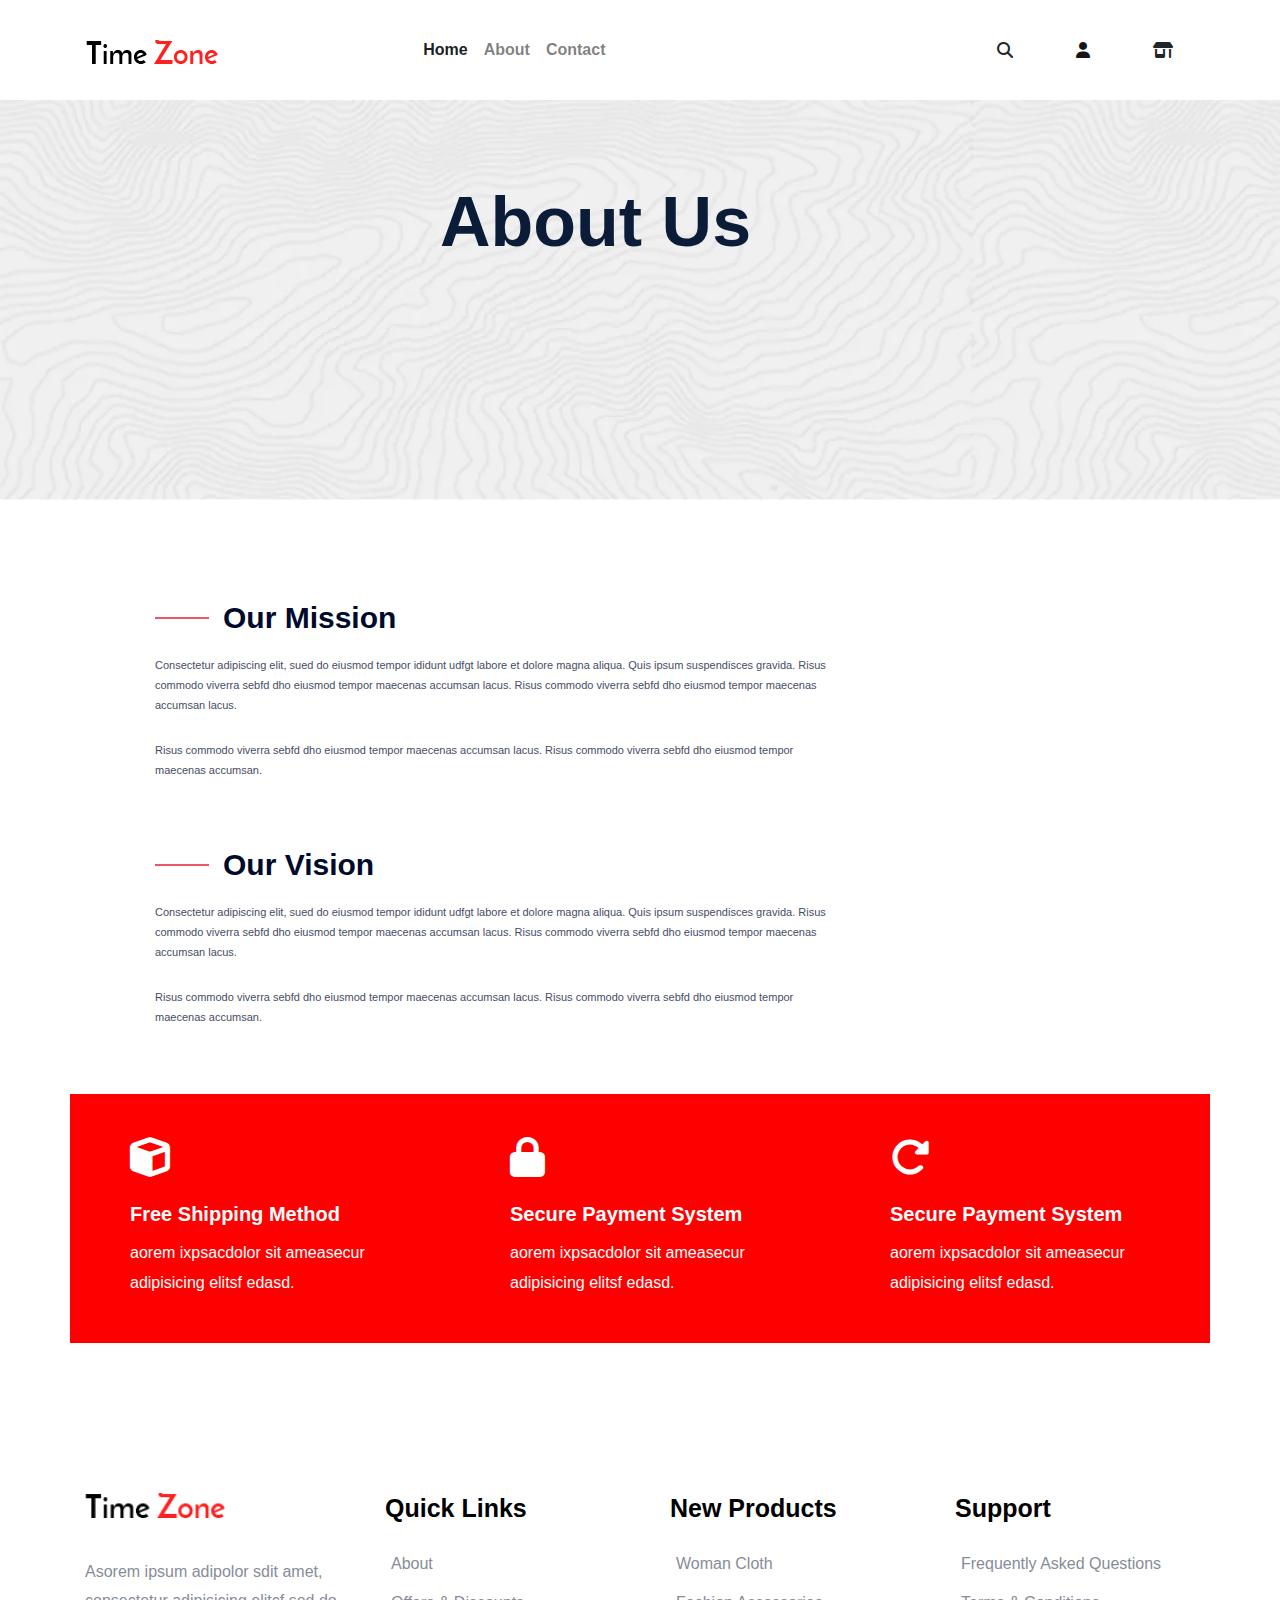
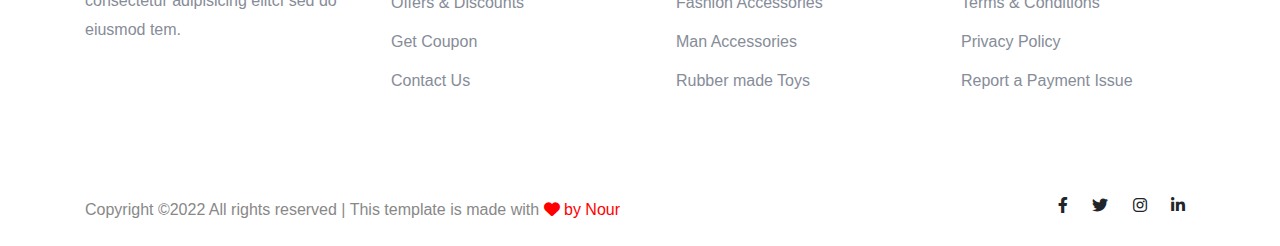
==== commit 295fc305: "asdfasdfasdf" ====
--- a/about.html
+++ b/about.html
@@ -14,7 +14,7 @@
  <header class="header color-head ">
     
     <nav class="navbar navbar-expand-lg navbar-light container">
-        <a class="navbar-brand" href="#">
+        <a class="navbar-brand" href="/">
             <img src="img/download.webp">
         </a>
         <button class="navbar-toggler" type="button" data-toggle="collapse" data-target="#navbarSupportedContent" aria-controls="navbarSupportedContent" aria-expanded="false" aria-label="Toggle navigation">
@@ -25,9 +25,6 @@
           <ul class="navbar-nav m-auto">
             <li class="nav-item active">
               <a class="nav-link" href="index.html">Home <span class="sr-only">(current)</span></a>
-            </li>
-            <li class="nav-item">
-              <a class="nav-link" href="shop.html">Shop</a>
             </li>
             <li class="nav-item">
               <a class="nav-link" href="about.html">About</a>
@@ -41,7 +38,7 @@
                <i class="fa-solid fa-magnifying-glass"></i>
             </li> 
             <li>
-               <i class="fa-solid fa-user"></i>
+                <a href="profile.html"><i class="fa-solid fa-user"></i></a>
             </li> 
             <li>
                 <i class="fa-solid fa-shop"></i>
--- a/css/main.css
+++ b/css/main.css
@@ -1,1074 +1,1077 @@
-* {
-	margin: 0;
-	padding: 0;
-}
-
-img {
-	width: 100%;
-}
-nav {
-	height: 100px;
-}
-li a {
-	font-size: 16px;
-	font-family: "Josefin Sans", sans-serif;
-	color: #141517;
-	font-weight: 600;
-	padding: 45px 21px;
-}
-.container {
-	padding-left: -20px;
-}
-li i {
-	padding: 45px 21px;
-}
-header {
-	position: fixed;
-	width: 100%;
-	z-index: 1;
-}
-.color-head {
-	background-color: #fff;
-}
-
-/* start of home page */
-.watch {
-	background: rgba(204, 204, 204, 0.315);
-}
-.watch .col-lg-8 {
-	margin-top: 200px;
-	justify-content: center;
-	position: relative;
-}
-.watch .col-lg-8 h1 {
-	font-size: 80px;
-	font-weight: 600;
-	line-height: 1.2;
-	font-family: "Josefin Sans", sans-serif;
-	color: #0b1c39;
-	/* padding-top: 150px; */
-}
-.watch .col-lg-8 p {
-	font-size: 17px;
-	line-height: 1.6;
-	font-weight: 400;
-	margin-bottom: 39px;
-	color: #212025;
-	margin-bottom: 60px;
-	padding-right: 50px;
-	padding-top: 10px;
-}
-.watch .img {
-	overflow: hidden;
-}
-.watch .img img {
-	animation-name: watch;
-	animation-duration: 3s;
-	animation-iteration-count: infinite;
-}
-
-@keyframes watch {
-	0% {
-		transform: scale(1);
-	}
-
-	50% {
-		transform: scale(1.04);
-	}
-
-	100% {
-		transform: scale(1);
-	}
-}
-
-.watch .card {
-	background: rgba(204, 204, 204, 0.055);
-	border: none;
-}
-.watch .btn {
-	border: none;
-	width: 130px;
-	position: relative;
-	z-index: 1;
-	background: #4a4a4b;
-}
-
-.btn::after {
-	content: "";
-	position: absolute;
-	inset: 0;
-	width: 0%;
-	height: 100%;
-	z-index: -1;
-	border-radius: 0px;
-	background-color: red;
-	transition: all 0.5s cubic-bezier(0.5, 1.6, 0.4, 0.7);
-}
-.btn:hover::after {
-	width: 100%;
-}
-.watch .btn a {
-	text-decoration: none;
-	color: #fff;
-	z-index: 3;
-}
-.arrival {
-	margin-top: 70px;
-	margin-bottom: 70px;
-}
-.arrival .text h2 {
-	color: #000;
-	font-size: 48px;
-	font-weight: 700;
-	font-family: "Josefin Sans", sans-serif;
-	padding-top: 70px;
-	line-height: 1;
-	padding-bottom: 50px;
-}
-.arrival .col-lg-4 h3 {
-	padding-top: 20px;
-	color: #444444;
-	font-weight: 700;
-	font-size: 24px;
-	text-align: center;
-}
-.arrival .col-lg-4 span {
-	text-align: center;
-	padding-top: 20px;
-	color: #ff2020;
-	font-size: 18px;
-	font-weight: 500;
-}
-.arrival .card {
-	border: none;
-}
-.arrival .card .image {
-	overflow: hidden;
-}
-.arrival .card img {
-	transition: all 0.5s;
-}
-
-.arrival .card:hover img {
-	transform: scale(1.1);
-}
-
-.man {
-	padding-top: 70px;
-	margin-bottom: 200px;
-}
-.man .card2 {
-	margin-bottom: 37px;
-}
-
-.man .card .image {
-	overflow: hidden;
-}
-.man .card img {
-	transition: all 0.5s;
-}
-
-.man .card:hover img {
-	transform: scale(1.1);
-	opacity: 0.5;
-}
-
-.popular .change h2 {
-	color: #000;
-	font-size: 48px;
-	font-weight: 700;
-	line-height: 1;
-	font-family: "Josefin Sans", sans-serif;
-	margin-top: 70px;
-}
-.popular .change p {
-	font-family: "Roboto", sans-serif;
-	color: #777;
-	font-size: 20px;
-	line-height: 1.5;
-	margin-bottom: 15px;
-	text-align: center;
-	padding-top: 10px;
-	padding-bottom: 70px;
-}
-
-.popular .card {
-	border: none;
-}
-.popular .col-lg-4 h3 {
-	padding-top: 20px;
-	color: #444444;
-	font-weight: 700;
-	font-size: 24px;
-	text-align: center;
-}
-.popular .col-lg-4 span {
-	text-align: center;
-	padding-top: 20px;
-	color: #ff2020;
-	font-size: 18px;
-	font-weight: 500;
-}
-.popular .image {
-	position: relative;
-	overflow: hidden;
-}
-.popular .card i {
-	position: absolute;
-	right: 0;
-	top: 0;
-	visibility: hidden;
-	font-size: 35px;
-	transition: all 0.5s;
-}
-.popular .card:hover i {
-	visibility: visible;
-}
-.popular .card .btn {
-	border: none;
-	background-color: red;
-	padding: 15px 25px;
-	position: absolute;
-	left: 0;
-	right: 0;
-	bottom: -50px;
-	transition: all 0.5s;
-}
-
-.popular .card:hover .btn {
-	bottom: 0;
-}
-.popular .btn2 a {
-	text-decoration: none;
-	color: #fff;
-	z-index: 3;
-}
-.popular .button {
-	padding-top: 100px;
-}
-.popular .btn2 {
-	border: none;
-	width: 255px;
-	padding: 15px 10px;
-	position: relative;
-	z-index: 1;
-	background-color: red;
-	font-size: 16px;
-	font-weight: 600;
-	position: relative;
-}
-.btn2::after {
-	content: "";
-	position: absolute;
-	inset: 0;
-	width: 0%;
-	height: 100%;
-	z-index: -1;
-	border-radius: 0px;
-	background: #4a4a4b;
-	transition: all 0.5s cubic-bezier(0.5, 1.6, 0.4, 0.7);
-}
-.btn2:hover::after {
-	width: 100%;
-	height: 100%;
-}
-.choice {
-	margin-top: 100px;
-}
-.choice .card {
-	border: none;
-}
-.choice .show {
-	margin-top: 100px;
-}
-.choice .row .h1 {
-	color: #000;
-	font-size: 100px;
-	font-weight: 700;
-	line-height: 1;
-	margin-bottom: 40px;
-	font-style: normal;
-	font-family: "Josefin Sans", sans-serif;
-}
-.choice .row p {
-	margin-bottom: 50px;
-	font-size: 17px;
-	font-family: "Roboto", sans-serif;
-	color: #777;
-	padding-top: 50px;
-	line-height: 1.8;
-}
-
-.choice .btn3 a {
-	text-decoration: none;
-	color: #fff;
-	z-index: 3;
-}
-.choice .button {
-	padding-top: 100px;
-}
-.choice .btn3 {
-	border: none;
-	width: 255px;
-	padding: 15px 10px;
-	position: relative;
-	z-index: 1;
-	background-color: red;
-	font-size: 16px;
-	font-weight: 600;
-	position: relative;
-}
-.btn3::after {
-	content: "";
-	position: absolute;
-	inset: 0;
-	width: 0%;
-	height: 100%;
-	z-index: -1;
-	border-radius: 0px;
-	background: #4a4a4b;
-	transition: all 0.5s cubic-bezier(0.5, 1.6, 0.4, 0.7);
-}
-.btn3:hover::after {
-	width: 100%;
-	height: 100%;
-}
-
-.secure {
-	margin-top: 50px;
-}
-.secure .container {
-	background-color: red;
-}
-.secure .row {
-	padding-bottom: 30px;
-}
-.secure .card {
-	padding: 43px 20px 0 45px;
-	background-color: red;
-	border: none;
-}
-.secure .card i {
-	font-size: 40px;
-	color: #fff;
-	margin-bottom: 25px;
-	display: block;
-}
-
-.secure .card h6 {
-	color: #fff;
-	font-size: 20px;
-	font-weight: 700;
-	line-height: 1.2;
-	margin-bottom: 12px;
-	font-family: "Roboto", sans-serif;
-}
-.secure .card p {
-	font-family: "Roboto", sans-serif;
-	font-size: 16px;
-	line-height: 30px;
-	margin-bottom: 15px;
-	color: #fff;
-}
-
-.foot {
-	margin-top: 150px;
-}
-
-.foot .card .logo {
-	margin-bottom: 40px;
-	width: 140px;
-}
-.foot .card {
-	border: none;
-}
-.foot .card p {
-	color: #868c98;
-	font-size: 16px;
-	margin-bottom: 50px;
-	line-height: 1.8;
-	font-family: "Roboto", sans-serif;
-}
-.foot .card h4 {
-	color: #000;
-	font-size: 25px;
-	margin-bottom: 29px;
-	font-weight: 550;
-	font-family: "Roboto", sans-serif;
-	padding-left: 15px;
-}
-.foot .card ul {
-	list-style: none;
-}
-.foot .card li {
-	margin-bottom: 15px;
-}
-.foot .card li a {
-	color: #868c98;
-	font-weight: 300;
-}
-
-.foot .corlib {
-	margin-top: 70px;
-	display: flex;
-	flex-wrap: wrap;
-	justify-content: space-between;
-}
-.foot .corlib p {
-	color: #888888;
-	font-weight: 300;
-	font-size: 16px;
-	line-height: 2;
-	margin-bottom: 20px;
-}
-.foot .corlib a {
-	color: red;
-}
-.foot .corlib .face2 i {
-	color: red;
-}
-.foot .corlib .face .lin {
-	color: #212529;
-}
-
-.foot .corlib .face .lin {
-	padding: 0px 10px;
-	transition: all 0.5s;
-}
-.foot .corlib .lin:hover i {
-	transform: rotateX(360deg);
-}
-
-/* end of home page */
-
-/* start of about page */
-.about {
-	margin: auto;
-	background-image: url("../img/about_hero.png.webp");
-	height: 500px;
-	background-size: cover;
-	margin-bottom: 100px;
-}
-.about .row {
-	position: relative;
-}
-.about .row h2 {
-	font-size: 70px;
-	font-weight: 700;
-	font-family: "Josefin Sans", sans-serif;
-	color: #0b1c39;
-	position: absolute;
-	top: 180px;
-	left: 370px;
-}
-.mission {
-	margin-top: 100px;
-}
-.mission .card {
-	border: none;
-	margin-left: 20px;
-}
-.mission .row {
-	padding-left: 50px;
-}
-.mission .card h4 {
-	font-size: 30px;
-	font-family: "Josefin Sans", sans-serif;
-	font-weight: 700;
-	margin-bottom: 10px;
-	color: #000a2d;
-	display: inline-block;
-	position: relative;
-	padding-left: 68px;
-}
-.mission .card h4::before {
-	position: absolute;
-	content: "";
-	width: 54px;
-	height: 2px;
-	background: #eb566c;
-	left: 0px;
-	top: 50%;
-	transform: translateY(-50%);
-}
-
-.mission .card p {
-	color: #464d65;
-	font-family: "Roboto", sans-serif;
-	font-size: 11px;
-	line-height: 1.8;
-	margin-top: 10px;
-}
-
-.mission .card .padd {
-	padding-bottom: 50px;
-}
-
-/* end of about page */
-
-/* start of contact page */
-
-.contact {
-	background-image: url("../img/about_hero.png.webp");
-	background-size: cover;
-	height: 500px;
-	position: relative;
-}
-.contact .card {
-	border: none;
-}
-.contact .row h2 {
-	font-size: 40px;
-	font-weight: 700;
-	font-family: "Josefin Sans", sans-serif;
-	color: #0b1c39;
-	margin-top: 0px;
-	text-align: center;
-	position: absolute;
-	top: 50%;
-	left: 40%;
-}
-
-.map {
-	margin-top: 70px;
-}
-.map .row {
-	margin: auto;
-}
-.map .row .col-lg-12 {
-	margin: auto;
-	padding-left: 200px;
-}
-
-.get .card h2 {
-	font-size: 27px;
-	font-weight: 600;
-	margin-bottom: 20px;
-	font-family: "Josefin Sans", sans-serif;
-	color: #0b1c39;
-	padding-top: 50px;
-}
-.get .card {
-	border: none;
-}
-.get .card .form-control {
-	padding-bottom: 20px;
-	margin-top: 15px;
-}
-.get .flex {
-	display: flex;
-	flex-wrap: wrap;
-	padding-top: 15px;
-	justify-content: space-between;
-}
-
-.get .card .padd {
-	margin-right: 50px;
-}
-
-.get .button-position {
-	margin-top: 40px;
-	margin-left: -10px;
-}
-
-.get .button {
-	border: 1px solid transparent;
-	font-size: 15px;
-	font-weight: 500;
-	padding: 12px 54px;
-	border-radius: 4px;
-	color: #fff;
-	border: 1px solid #fdcb9e;
-	background-color: #ff2020;
-	font-family: "Josefin Sans", sans-serif;
-	transition: all 0.5s;
-}
-.get .button:hover {
-	color: #000;
-	transform: scale(1.02);
-}
-
-.get .card .house {
-	margin-top: 110px;
-	margin-bottom: 20px;
-}
-.get .card .phone {
-	margin-bottom: 20px;
-}
-.get .logo-text {
-	display: flex;
-	flex-wrap: wrap;
-	margin-left: 25px;
-}
-.get .card .logo {
-	margin-right: 20px;
-	color: #8f9195;
-	font-size: 27px;
-}
-.get .card .text h3 {
-	font-size: 16px;
-	color: #2a2a2a;
-	font-family: "Josefin Sans", sans-serif;
-	color: #0b1c39;
-	font-weight: 500;
-}
-
-.get .card .text p {
-	color: #8a8a8a;
-	font-family: "Roboto", sans-serif;
-	color: #777;
-	font-size: 16px;
-	margin-bottom: 15px;
-}
-
-/* end of contact page */
-
-@media screen and (max-width: 992px) {
-	.arrival .row .padd {
-		padding-top: 45px;
-	}
-
-	.watch .col-lg-8 h1 {
-		font-size: 40px;
-	}
-	.watch .img {
-		width: 55%;
-	}
-	.man .arrange {
-		padding-top: 85px;
-	}
-	.secure {
-		margin-top: 50px;
-	}
-
-	.contact h2 {
-		left: 200px;
-	}
-	.about .row h2 {
-		left: 218px;
-	}
-	.mission .row p {
-		font-size: 18px;
-	}
-	.secure .card h6 {
-		font-size: 22px;
-	}
-	.secure .card p {
-		font-size: 20px;
-	}
-	.foot .card p {
-		font-size: 20px;
-	}
-	.foot .card li a {
-		font-size: 18px;
-	}
-	.foot .corlib p {
-		font-size: 21px;
-	}
-	.foot .support .freq {
-		font-size: 13px;
-	}
-	.man .card {
-		margin-top: 20px;
-	}
-	/* start of page contact */
-	.map .container {
-		margin-left: 30px;
-	}
-	/* end of page contact */
-
-	/* start shop page */
-	.shop {
-		height: 140px;
-	}
-	.shop .row h2 {
-		left: 35%;
-	}
-	/* end shop page */
-}
-@media screen and (max-width: 600px) {
-	header button {
-		margin-right: 20px;
-	}
-	.man .arrange {
-		width: 85%;
-	}
-	.watch .col-lg-8 {
-		margin-top: 40px;
-	}
-	.man .card {
-		padding-top: 0px;
-	}
-	.watch .card {
-		margin-top: 76px;
-	}
-	.watch .row h1 {
-		font-size: 33px;
-		line-height: 1.2;
-		margin-bottom: 26px;
-	}
-	.man {
-		padding-top: 0px;
-	}
-	.hidden {
-		display: none;
-	}
-	.choice .card {
-		padding-bottom: 30px;
-	}
-	.arrival .row span {
-		padding-bottom: 15px;
-	}
-
-	.man .card2 {
-		padding-top: 5px;
-	}
-	.secure {
-		margin-top: 50px;
-	}
-
-	.foot .card li a {
-		font-size: 16px;
-	}
-	.foot .card p {
-		font-size: 16px;
-	}
-	.foot .corlib p {
-		font-size: 16px;
-	}
-
-	/* start about page */
-	.about .row h2 {
-		left: 105px;
-		font-size: 42px;
-	}
-	.mission .row {
-		padding-left: 0px;
-	}
-
-	/* end about page */
-
-	/* start contact page */
-	.contact {
-		height: 320px;
-	}
-
-	.contact h2 {
-		left: 200px;
-	}
-	.contact .row h2 {
-		left: 95px;
-	}
-	.map {
-		display: none;
-	}
-	/* end contact page */
-
-	/* start shop page */
-	.shop {
-		height: 60px;
-	}
-	.shop .row h2 {
-		left: 19%;
-	}
-	/* end shop page */
-}
-/*
-*momen
-*/
-.msg-box {
-	position: fixed;
-	bottom: 20px;
-	left: 50%;
-	transform: translate(-50%, 200%);
-	max-width: 100%;
-	padding: 10px;
-	border-radius: 5px;
-	transition: 0.3s;
-	text-align: center;
-	color: #f1f1f1;
-	background-color: red;
-}
-.msg-box_show {
-	transform: translate(-50%, 0);
-}
-/*profile*/
-.lib-card {
-	position: relative;
-	border-radius: 10px;
-	border: 1px solid #00000050;
-	overflow: hidden;
-}
-.lib-card__cover-c {
-	display: flex;
-	justify-content: center;
-	object-fit: cover;
-	overflow: hidden;
-	border-radius: 5px 5px 50px 50px;
-	border-bottom: 1px solid #00000050;
-}
-.lib-card__cover {
-	min-width: 100%;
-	min-height: 160px;
-	max-height: 400px;
-	object-fit: cover;
-	object-position: center center;
-}
-.lib-card__pic-c {
-	background-color: white;
-	text-align: center;
-	position: relative;
-}
-.lib-card__pic-frame {
-	transform: translate(0, -50%);
-	display: inline-block;
-	text-align: center;
-	width: 150px;
-	height: 150px;
-	border-radius: 50%;
-	overflow: hidden;
-	box-shadow: 0px 0px 10px 3px rgba(128, 128, 128, 0.521);
-	border: 4px solid rgba(128, 128, 128, 0.521);
-}
-.lib-card__pic {
-	box-sizing: border-box;
-	width: 100%;
-	height: 100%;
-	object-fit: cover;
-	object-position: center center;
-}
-.lib-card__title {
-	position: relative;
-	bottom: 50px;
-	color: white;
-	font-size: 1rem;
-	height: 1.7rem;
-	padding: 2px;
-	border-radius: 5px;
-	background-color: rgba(0, 0, 0, 0.603);
-	width: 50%;
-	transform: translate(50%, 0);
-	bottom: 50px;
-	text-align: center;
-	overflow: hidden;
-	text-overflow: ellipsis;
-	white-space: nowrap;
-}
-.edit-pic {
-	position: absolute;
-	z-index: 1;
-	width: 25px;
-	height: 25px;
-	left: 50%;
-	transform: translate(-50%, 0);
-
-	padding: 5px;
-	border-radius: 5px;
-	background-color: rgba(255, 255, 255, 0.582);
-	cursor: pointer;
-}
-.edit-cover {
-	position: absolute;
-	right: 5px;
-	top: 5px;
-	width: 25px;
-	height: 25px;
-	z-index: 1;
-	padding: 5px;
-	border-radius: 5px;
-	background-color: rgba(255, 255, 255, 0.582);
-	cursor: pointer;
-}
-
-.edit-form {
-	position: relative;
-	right: 50px;
-	top: 40px;
-	display: flex;
-	justify-content: center;
-	align-items: center;
-	gap: 3px;
-	z-index: 4;
-}
-.edit-form > input[type="file"] {
-	background-color: burlywood;
-}
-.edit-form > button {
-	background: unset;
-}
-.select-file-btn {
-	background-color: burlywood;
-	color: var(--white);
-	padding: 5px;
-	border-radius: 5px;
-	border: 1px solid burlywood;
-}
-.select-file-btn:hover {
-	background-color: #deb887be;
-}
-.edit-form > button {
-	position: relative;
-	border: none;
-	padding: 0;
-	width: 24px;
-}
-.edit-form > button > img {
-	background-color: burlywood;
-	color: white;
-	padding: 5px;
-	border-radius: 5px;
-	border: 1px solid #00000050;
-	max-width: 100%;
-    max-height: 100%;
-
-}
-.edit-form > button > img:hover {
-	background-color: #deb887be;
-}
-#editCover{
-	top:30%;
-}
-#editCoverForm{
-	position: absolute;
-	top:30%;
-}
-.lib-card__title:hover {
-	background-color: rgba(0, 0, 0, 0.541);
-}
-.lib-card__title a:link,
-.lib-card__title a {
-	color: white;
-	text-decoration: none;
-}
-.sep{
-	height: 200px;
-}
-.profile__cart-c{
-	display: grid;
-	justify-content: stretch;
-	align-items: stretch;
-	margin: 0 20px 0 20px;
-
-}
-.profile__cart *{
-	margin: 0;
-}
-.profile__cart{
-	border-collapse: separate;
- 	border-spacing: 0;
-}
-.profile__cart td{
- border: 1px solid #00000050;
- padding :5px
-}
-.profile__cart thead{
-	font-weight: bold;
-	text-align: center;
-}
-.profile__cart thead tr td:last-child{
-	border-radius: 0 20px 0 0;
-}
-.profile__cart thead tr td:first-child{
-	border-radius: 20px 0 0 0;
-}
-.profile__cart img{
-	width: 2rem;
-}
-.profile__cart td._small{
-	text-align: center;
-	width: 5%;
-}
-.profile__cart button{
-	background-color: tomato;
-	border-radius: 5px;
-	padding: 3px;
-	border: unset;
-}
-.profile__cart button:hover{
-	background-color: lightcoral;
-	border-radius: 5px;
-	padding: 3px;
-	border: unset;
-}
-@media (min-width: 768px) {
-
-	.lib-card {
-		position: relative;
-		display: flex;
-		justify-content: start;
-		align-items: flex-end;
-		border-radius: 10px;
-		border: 1px solid #00000050;
-		height: 160px;
-		margin: 0 10px 0 10px;
-	}
-	.lib-card__cover-c{
-		display:flex;
-		justify-content:center;
-		object-fit: cover;
-		overflow: hidden;
-		width:100%;
-		height:160px;
-		border-radius: 5px;
-		border-bottom: 1px solid #00000050;
-	}
-	.lib-card__cover {
-		min-width:unset;
-		max-height: unset;
-		min-height: 100%;
-		object-fit: unset;
-		
-	}
-	.lib-card__pic-c {
-		position: absolute;
-		background-color: white;
-		border-radius: 10px 100% 100% 10px;
-	}
-	.lib-card__pic-frame {
-		border-radius: 50%;
-		width: 150px;
-		height: 150px;
-
-		overflow: hidden;
-		box-shadow: 0px 0px 10px 3px white;
-		border: 4px solid white;
-		transform: translate(-5px,5px);
-	}
-	#editPicForm{
-		transform: translateX(50px);
-	}
-	.lib-card__title {
-		position: absolute;
-		color: white;
-		left: 140px;
-		bottom: 20px;
-		font-size: 1.5rem;
-		height: 2.4rem;
-		padding-left: 40px;
-		padding-right: 15px;
-		border-radius: 5px;
-		background-color: unset;
-		transform: none;
-		text-align: left;
-		width: unset;
-		background-image: radial-gradient(
-			circle at -10px 0px,
-			rgba(0, 0, 0, 0) 0,
-			rgba(0, 0, 0, 0) 40px,
-			rgba(0, 0, 0, 0.603) 40px
-		);
-	}
-	.lib-card__title:hover {
-		background-color: unset;
-		background-image: radial-gradient(
-			circle at -10px 0px,
-			rgba(0, 0, 0, 0) 0,
-			rgba(0, 0, 0, 0) 40px,
-			rgba(0, 0, 0, 0.541) 40px
-		);
-	}
-	.edit-pic {
-		top: 50%;
-		transform: translate(0, -50%);
-	}
-}
+* {
+	margin: 0;
+	padding: 0;
+}
+
+img {
+	width: 100%;
+}
+nav {
+	height: 100px;
+}
+li a {
+	font-size: 16px;
+	font-family: "Josefin Sans", sans-serif;
+	color: #141517;
+	font-weight: 600;
+	padding: 45px 21px;
+}
+.container {
+	padding-left: -20px;
+}
+li i {
+	padding: 45px 21px;
+}
+header {
+	position: fixed;
+	width: 100%;
+	z-index: 1;
+}
+.color-head {
+	background-color: #fff;
+}
+
+/* start of home page */
+.watch {
+	background: rgba(204, 204, 204, 0.315);
+}
+.watch .col-lg-8 {
+	margin-top: 200px;
+	justify-content: center;
+	position: relative;
+}
+.watch .col-lg-8 h1 {
+	font-size: 80px;
+	font-weight: 600;
+	line-height: 1.2;
+	font-family: "Josefin Sans", sans-serif;
+	color: #0b1c39;
+	/* padding-top: 150px; */
+}
+.watch .col-lg-8 p {
+	font-size: 17px;
+	line-height: 1.6;
+	font-weight: 400;
+	margin-bottom: 39px;
+	color: #212025;
+	margin-bottom: 60px;
+	padding-right: 50px;
+	padding-top: 10px;
+}
+.watch .img {
+	overflow: hidden;
+}
+.watch .img img {
+	animation-name: watch;
+	animation-duration: 3s;
+	animation-iteration-count: infinite;
+}
+
+@keyframes watch {
+	0% {
+		transform: scale(1);
+	}
+
+	50% {
+		transform: scale(1.04);
+	}
+
+	100% {
+		transform: scale(1);
+	}
+}
+
+.watch .card {
+	background: rgba(204, 204, 204, 0.055);
+	border: none;
+}
+.watch .btn {
+	border: none;
+	width: 130px;
+	position: relative;
+	z-index: 1;
+	background: #4a4a4b;
+}
+
+.btn::after {
+	content: "";
+	position: absolute;
+	inset: 0;
+	width: 0%;
+	height: 100%;
+	z-index: -1;
+	border-radius: 0px;
+	background-color: red;
+	transition: all 0.5s cubic-bezier(0.5, 1.6, 0.4, 0.7);
+}
+.btn:hover::after {
+	width: 100%;
+}
+.watch .btn a {
+	text-decoration: none;
+	color: #fff;
+	z-index: 3;
+}
+.arrival {
+	margin-top: 70px;
+	margin-bottom: 70px;
+}
+.arrival .text h2 {
+	color: #000;
+	font-size: 48px;
+	font-weight: 700;
+	font-family: "Josefin Sans", sans-serif;
+	padding-top: 70px;
+	line-height: 1;
+	padding-bottom: 50px;
+}
+.arrival .col-lg-4 h3 {
+	padding-top: 20px;
+	color: #444444;
+	font-weight: 700;
+	font-size: 24px;
+	text-align: center;
+}
+.arrival .col-lg-4 span {
+	text-align: center;
+	padding-top: 20px;
+	color: #ff2020;
+	font-size: 18px;
+	font-weight: 500;
+}
+.arrival .card {
+	border: none;
+}
+.arrival .card .image {
+	overflow: hidden;
+}
+.arrival .card img {
+	transition: all 0.5s;
+}
+
+.arrival .card:hover img {
+	transform: scale(1.1);
+}
+
+.man {
+	padding-top: 70px;
+	margin-bottom: 200px;
+}
+.man .card2 {
+	margin-bottom: 37px;
+}
+
+.man .card .image {
+	overflow: hidden;
+}
+.man .card img {
+	transition: all 0.5s;
+}
+
+.man .card:hover img {
+	transform: scale(1.1);
+	opacity: 0.5;
+}
+
+.popular .change h2 {
+	color: #000;
+	font-size: 48px;
+	font-weight: 700;
+	line-height: 1;
+	font-family: "Josefin Sans", sans-serif;
+	margin-top: 70px;
+}
+.popular .change p {
+	font-family: "Roboto", sans-serif;
+	color: #777;
+	font-size: 20px;
+	line-height: 1.5;
+	margin-bottom: 15px;
+	text-align: center;
+	padding-top: 10px;
+	padding-bottom: 70px;
+}
+
+.popular .card {
+	border: none;
+}
+.popular .col-lg-4 h3 {
+	padding-top: 20px;
+	color: #444444;
+	font-weight: 700;
+	font-size: 24px;
+	text-align: center;
+}
+.popular .col-lg-4 span {
+	text-align: center;
+	padding-top: 20px;
+	color: #ff2020;
+	font-size: 18px;
+	font-weight: 500;
+}
+.popular .image {
+	position: relative;
+	overflow: hidden;
+}
+.popular .card i {
+	position: absolute;
+	right: 0;
+	top: 0;
+	visibility: hidden;
+	font-size: 35px;
+	transition: all 0.5s;
+}
+.popular .card:hover i {
+	visibility: visible;
+}
+.popular .card .btn {
+	border: none;
+	background-color: red;
+	padding: 15px 25px;
+	position: absolute;
+	left: 0;
+	right: 0;
+	bottom: -50px;
+	transition: all 0.5s;
+}
+
+.popular .card:hover .btn {
+	bottom: 0;
+}
+.popular .btn2 a {
+	text-decoration: none;
+	color: #fff;
+	z-index: 3;
+}
+.popular .button {
+	padding-top: 100px;
+}
+.popular .btn2 {
+	border: none;
+	width: 255px;
+	padding: 15px 10px;
+	position: relative;
+	z-index: 1;
+	background-color: red;
+	font-size: 16px;
+	font-weight: 600;
+	position: relative;
+}
+.btn2::after {
+	content: "";
+	position: absolute;
+	inset: 0;
+	width: 0%;
+	height: 100%;
+	z-index: -1;
+	border-radius: 0px;
+	background: #4a4a4b;
+	transition: all 0.5s cubic-bezier(0.5, 1.6, 0.4, 0.7);
+}
+.btn2:hover::after {
+	width: 100%;
+	height: 100%;
+}
+.choice {
+	margin-top: 100px;
+}
+.choice .card {
+	border: none;
+}
+.choice .show {
+	margin-top: 100px;
+}
+.choice .row .h1 {
+	color: #000;
+	font-size: 100px;
+	font-weight: 700;
+	line-height: 1;
+	margin-bottom: 40px;
+	font-style: normal;
+	font-family: "Josefin Sans", sans-serif;
+}
+.choice .row p {
+	margin-bottom: 50px;
+	font-size: 17px;
+	font-family: "Roboto", sans-serif;
+	color: #777;
+	padding-top: 50px;
+	line-height: 1.8;
+}
+
+.choice .btn3 a {
+	text-decoration: none;
+	color: #fff;
+	z-index: 3;
+}
+.choice .button {
+	padding-top: 100px;
+}
+.choice .btn3 {
+	border: none;
+	width: 255px;
+	padding: 15px 10px;
+	position: relative;
+	z-index: 1;
+	background-color: red;
+	font-size: 16px;
+	font-weight: 600;
+	position: relative;
+}
+.btn3::after {
+	content: "";
+	position: absolute;
+	inset: 0;
+	width: 0%;
+	height: 100%;
+	z-index: -1;
+	border-radius: 0px;
+	background: #4a4a4b;
+	transition: all 0.5s cubic-bezier(0.5, 1.6, 0.4, 0.7);
+}
+.btn3:hover::after {
+	width: 100%;
+	height: 100%;
+}
+
+.secure {
+	margin-top: 50px;
+}
+.secure .container {
+	background-color: red;
+}
+.secure .row {
+	padding-bottom: 30px;
+}
+.secure .card {
+	padding: 43px 20px 0 45px;
+	background-color: red;
+	border: none;
+}
+.secure .card i {
+	font-size: 40px;
+	color: #fff;
+	margin-bottom: 25px;
+	display: block;
+}
+
+.secure .card h6 {
+	color: #fff;
+	font-size: 20px;
+	font-weight: 700;
+	line-height: 1.2;
+	margin-bottom: 12px;
+	font-family: "Roboto", sans-serif;
+}
+.secure .card p {
+	font-family: "Roboto", sans-serif;
+	font-size: 16px;
+	line-height: 30px;
+	margin-bottom: 15px;
+	color: #fff;
+}
+
+.foot {
+	margin-top: 150px;
+}
+
+.foot .card .logo {
+	margin-bottom: 40px;
+	width: 140px;
+}
+.foot .card {
+	border: none;
+}
+.foot .card p {
+	color: #868c98;
+	font-size: 16px;
+	margin-bottom: 50px;
+	line-height: 1.8;
+	font-family: "Roboto", sans-serif;
+}
+.foot .card h4 {
+	color: #000;
+	font-size: 25px;
+	margin-bottom: 29px;
+	font-weight: 550;
+	font-family: "Roboto", sans-serif;
+	padding-left: 15px;
+}
+.foot .card ul {
+	list-style: none;
+}
+.foot .card li {
+	margin-bottom: 15px;
+}
+.foot .card li a {
+	color: #868c98;
+	font-weight: 300;
+}
+
+.foot .corlib {
+	margin-top: 70px;
+	display: flex;
+	flex-wrap: wrap;
+	justify-content: space-between;
+}
+.foot .corlib p {
+	color: #888888;
+	font-weight: 300;
+	font-size: 16px;
+	line-height: 2;
+	margin-bottom: 20px;
+}
+.foot .corlib a {
+	color: red;
+}
+.foot .corlib .face2 i {
+	color: red;
+}
+.foot .corlib .face .lin {
+	color: #212529;
+}
+
+.foot .corlib .face .lin {
+	padding: 0px 10px;
+	transition: all 0.5s;
+}
+.foot .corlib .lin:hover i {
+	transform: rotateX(360deg);
+}
+
+/* end of home page */
+
+/* start of about page */
+.about {
+	margin: auto;
+	background-image: url("../img/about_hero.png.webp");
+	height: 500px;
+	background-size: cover;
+	margin-bottom: 100px;
+}
+.about .row {
+	position: relative;
+}
+.about .row h2 {
+	font-size: 70px;
+	font-weight: 700;
+	font-family: "Josefin Sans", sans-serif;
+	color: #0b1c39;
+	position: absolute;
+	top: 180px;
+	left: 370px;
+}
+.mission {
+	margin-top: 100px;
+}
+.mission .card {
+	border: none;
+	margin-left: 20px;
+}
+.mission .row {
+	padding-left: 50px;
+}
+.mission .card h4 {
+	font-size: 30px;
+	font-family: "Josefin Sans", sans-serif;
+	font-weight: 700;
+	margin-bottom: 10px;
+	color: #000a2d;
+	display: inline-block;
+	position: relative;
+	padding-left: 68px;
+}
+.mission .card h4::before {
+	position: absolute;
+	content: "";
+	width: 54px;
+	height: 2px;
+	background: #eb566c;
+	left: 0px;
+	top: 50%;
+	transform: translateY(-50%);
+}
+
+.mission .card p {
+	color: #464d65;
+	font-family: "Roboto", sans-serif;
+	font-size: 11px;
+	line-height: 1.8;
+	margin-top: 10px;
+}
+
+.mission .card .padd {
+	padding-bottom: 50px;
+}
+
+/* end of about page */
+
+/* start of contact page */
+
+.contact {
+	background-image: url("../img/about_hero.png.webp");
+	background-size: cover;
+	height: 500px;
+	position: relative;
+}
+.contact .card {
+	border: none;
+}
+.contact .row h2 {
+	font-size: 40px;
+	font-weight: 700;
+	font-family: "Josefin Sans", sans-serif;
+	color: #0b1c39;
+	margin-top: 0px;
+	text-align: center;
+	position: absolute;
+	top: 50%;
+	left: 40%;
+}
+
+.map {
+	margin-top: 70px;
+}
+.map .row {
+	margin: auto;
+}
+.map .row .col-lg-12 {
+	margin: auto;
+	padding-left: 200px;
+}
+
+.get .card h2 {
+	font-size: 27px;
+	font-weight: 600;
+	margin-bottom: 20px;
+	font-family: "Josefin Sans", sans-serif;
+	color: #0b1c39;
+	padding-top: 50px;
+}
+.get .card {
+	border: none;
+}
+.get .card .form-control {
+	padding-bottom: 20px;
+	margin-top: 15px;
+}
+.get .flex {
+	display: flex;
+	flex-wrap: wrap;
+	padding-top: 15px;
+	justify-content: space-between;
+}
+
+.get .card .padd {
+	margin-right: 50px;
+}
+
+.get .button-position {
+	margin-top: 40px;
+	margin-left: -10px;
+}
+
+.get .button {
+	border: 1px solid transparent;
+	font-size: 15px;
+	font-weight: 500;
+	padding: 12px 54px;
+	border-radius: 4px;
+	color: #fff;
+	border: 1px solid #fdcb9e;
+	background-color: #ff2020;
+	font-family: "Josefin Sans", sans-serif;
+	transition: all 0.5s;
+}
+.get .button:hover {
+	color: #000;
+	transform: scale(1.02);
+}
+
+.get .card .house {
+	margin-top: 110px;
+	margin-bottom: 20px;
+}
+.get .card .phone {
+	margin-bottom: 20px;
+}
+.get .logo-text {
+	display: flex;
+	flex-wrap: wrap;
+	margin-left: 25px;
+}
+.get .card .logo {
+	margin-right: 20px;
+	color: #8f9195;
+	font-size: 27px;
+}
+.get .card .text h3 {
+	font-size: 16px;
+	color: #2a2a2a;
+	font-family: "Josefin Sans", sans-serif;
+	color: #0b1c39;
+	font-weight: 500;
+}
+
+.get .card .text p {
+	color: #8a8a8a;
+	font-family: "Roboto", sans-serif;
+	color: #777;
+	font-size: 16px;
+	margin-bottom: 15px;
+}
+
+/* end of contact page */
+
+@media screen and (max-width: 992px) {
+	.arrival .row .padd {
+		padding-top: 45px;
+	}
+
+	.watch .col-lg-8 h1 {
+		font-size: 40px;
+	}
+	.watch .img {
+		width: 55%;
+	}
+	.man .arrange {
+		padding-top: 85px;
+	}
+	.secure {
+		margin-top: 50px;
+	}
+
+	.contact h2 {
+		left: 200px;
+	}
+	.about .row h2 {
+		left: 218px;
+	}
+	.mission .row p {
+		font-size: 18px;
+	}
+	.secure .card h6 {
+		font-size: 22px;
+	}
+	.secure .card p {
+		font-size: 20px;
+	}
+	.foot .card p {
+		font-size: 20px;
+	}
+	.foot .card li a {
+		font-size: 18px;
+	}
+	.foot .corlib p {
+		font-size: 21px;
+	}
+	.foot .support .freq {
+		font-size: 13px;
+	}
+	.man .card {
+		margin-top: 20px;
+	}
+	/* start of page contact */
+	.map .container {
+		margin-left: 30px;
+	}
+	/* end of page contact */
+
+	/* start shop page */
+	.shop {
+		height: 140px;
+	}
+	.shop .row h2 {
+		left: 35%;
+	}
+	/* end shop page */
+}
+@media screen and (max-width: 600px) {
+	header button {
+		margin-right: 20px;
+	}
+	.man .arrange {
+		width: 85%;
+	}
+	.watch .col-lg-8 {
+		margin-top: 40px;
+	}
+	.man .card {
+		padding-top: 0px;
+	}
+	.watch .card {
+		margin-top: 76px;
+	}
+	.watch .row h1 {
+		font-size: 33px;
+		line-height: 1.2;
+		margin-bottom: 26px;
+	}
+	.man {
+		padding-top: 0px;
+	}
+	.hidden {
+		display: none;
+	}
+	.choice .card {
+		padding-bottom: 30px;
+	}
+	.arrival .row span {
+		padding-bottom: 15px;
+	}
+
+	.man .card2 {
+		padding-top: 5px;
+	}
+	.secure {
+		margin-top: 50px;
+	}
+
+	.foot .card li a {
+		font-size: 16px;
+	}
+	.foot .card p {
+		font-size: 16px;
+	}
+	.foot .corlib p {
+		font-size: 16px;
+	}
+
+	/* start about page */
+	.about .row h2 {
+		left: 105px;
+		font-size: 42px;
+	}
+	.mission .row {
+		padding-left: 0px;
+	}
+
+	/* end about page */
+
+	/* start contact page */
+	.contact {
+		height: 320px;
+	}
+
+	.contact h2 {
+		left: 200px;
+	}
+	.contact .row h2 {
+		left: 95px;
+	}
+	.map {
+		display: none;
+	}
+	/* end contact page */
+
+	/* start shop page */
+	.shop {
+		height: 60px;
+	}
+	.shop .row h2 {
+		left: 19%;
+	}
+	/* end shop page */
+}
+/*
+*momen
+*/
+.msg-box {
+	position: fixed;
+	bottom: 20px;
+	left: 50%;
+	transform: translate(-50%, 200%);
+	max-width: 100%;
+	padding: 10px;
+	border-radius: 5px;
+	transition: 0.3s;
+	text-align: center;
+	color: #f1f1f1;
+	background-color: red;
+}
+.msg-box_show {
+	transform: translate(-50%, 0);
+}
+/*profile*/
+.lib-card {
+	position: relative;
+	border-radius: 10px;
+	border: 1px solid #00000050;
+	overflow: hidden;
+	margin-bottom: 50px;
+}
+.lib-card__cover-c {
+	display: flex;
+	justify-content: center;
+	object-fit: cover;
+	overflow: hidden;
+	border-radius: 5px 5px 50px 50px;
+	border-bottom: 1px solid #00000050;
+}
+.lib-card__cover {
+	min-width: 100%;
+	min-height: 160px;
+	max-height: 400px;
+	object-fit: cover;
+	object-position: center center;
+}
+.lib-card__pic-c {
+	background-color: white;
+	text-align: center;
+	position: relative;
+}
+.lib-card__pic-frame {
+	transform: translate(0, -50%);
+	display: inline-block;
+	text-align: center;
+	width: 150px;
+	height: 150px;
+	border-radius: 50%;
+	overflow: hidden;
+	box-shadow: 0px 0px 10px 3px rgba(128, 128, 128, 0.521);
+	border: 4px solid rgba(128, 128, 128, 0.521);
+}
+.lib-card__pic {
+	box-sizing: border-box;
+	width: 100%;
+	height: 100%;
+	object-fit: cover;
+	object-position: center center;
+}
+.lib-card__title {
+	position: relative;
+	bottom: 50px;
+	color: white;
+	font-size: 1rem;
+	height: 1.7rem;
+	padding: 2px;
+	border-radius: 5px;
+	background-color: rgba(0, 0, 0, 0.603);
+	width: 50%;
+	transform: translate(50%, 0);
+	bottom: 50px;
+	text-align: center;
+	overflow: hidden;
+	text-overflow: ellipsis;
+	white-space: nowrap;
+}
+.edit-pic {
+	position: absolute;
+	z-index: 1;
+	width: 25px;
+	height: 25px;
+	left: 50%;
+	transform: translate(-50%, 0);
+
+	padding: 5px;
+	border-radius: 5px;
+	background-color: rgba(255, 255, 255, 0.582);
+	cursor: pointer;
+}
+.edit-cover {
+	position: absolute;
+	right: 5px;
+	top: 5px;
+	width: 25px;
+	height: 25px;
+	z-index: 1;
+	padding: 5px;
+	border-radius: 5px;
+	background-color: rgba(255, 255, 255, 0.582);
+	cursor: pointer;
+}
+
+.edit-form {
+	position: relative;
+	right: 50px;
+	top: 40px;
+	display: flex;
+	justify-content: center;
+	align-items: center;
+	gap: 3px;
+	z-index: 4;
+}
+.edit-form > input[type="file"] {
+	background-color: burlywood;
+}
+.edit-form > button {
+	background: unset;
+}
+.select-file-btn {
+	background-color: burlywood;
+	color: var(--white);
+	padding: 5px;
+	border-radius: 5px;
+	border: 1px solid burlywood;
+}
+.select-file-btn:hover {
+	background-color: #deb887be;
+}
+.edit-form > button {
+	position: relative;
+	border: none;
+	padding: 0;
+	width: 24px;
+}
+.edit-form > button > img {
+	background-color: burlywood;
+	color: white;
+	padding: 5px;
+	border-radius: 5px;
+	border: 1px solid #00000050;
+	max-width: 100%;
+    max-height: 100%;
+
+}
+.edit-form > button > img:hover {
+	background-color: #deb887be;
+}
+#editCover{
+	top:30%;
+}
+#editCoverForm{
+	position: absolute;
+	top:30%;
+}
+.lib-card__title:hover {
+	background-color: rgba(0, 0, 0, 0.541);
+}
+.lib-card__title a:link,
+.lib-card__title a {
+	color: white;
+	text-decoration: none;
+}
+.sep{
+	height: 200px;
+}
+.profile__cart-c{
+	display: grid;
+	justify-content: stretch;
+	align-items: stretch;
+	margin: 0 20px 0 20px;
+
+}
+.profile__cart *{
+	margin: 0;
+}
+.profile__cart{
+	border-collapse: separate;
+ 	border-spacing: 0;
+}
+.profile__cart td{
+ border: 1px solid #00000050;
+ padding :5px
+}
+.profile__cart thead{
+	font-weight: bold;
+	text-align: center;
+}
+.profile__cart thead tr td:last-child{
+	border-radius: 0 20px 0 0;
+}
+.profile__cart thead tr td:first-child{
+	border-radius: 20px 0 0 0;
+}
+.profile__cart img{
+	width: 2rem;
+}
+.profile__cart td._small{
+	text-align: center;
+	width: 5%;
+}
+.profile__cart button{
+	background-color: tomato;
+	border-radius: 5px;
+	padding: 3px;
+	border: unset;
+}
+.profile__cart button:hover{
+	background-color: lightcoral;
+	border-radius: 5px;
+	padding: 3px;
+	border: unset;
+}
+@media (min-width: 768px) {
+
+	.lib-card {
+		position: relative;
+		display: flex;
+		justify-content: start;
+		align-items: flex-end;
+		border-radius: 10px;
+		border: 1px solid #00000050;
+		height: 160px;
+		margin: 0 10px 0 10px;
+		margin-bottom: 100px;
+
+	}
+	.lib-card__cover-c{
+		display:flex;
+		justify-content:center;
+		object-fit: cover;
+		overflow: hidden;
+		width:100%;
+		height:160px;
+		border-radius: 5px;
+		border-bottom: 1px solid #00000050;
+	}
+	.lib-card__cover {
+		min-width:unset;
+		max-height: unset;
+		min-height: 100%;
+		object-fit: unset;
+		
+	}
+	.lib-card__pic-c {
+		position: absolute;
+		background-color: white;
+		border-radius: 10px 100% 100% 10px;
+	}
+	.lib-card__pic-frame {
+		border-radius: 50%;
+		width: 150px;
+		height: 150px;
+
+		overflow: hidden;
+		box-shadow: 0px 0px 10px 3px white;
+		border: 4px solid white;
+		transform: translate(-5px,5px);
+	}
+	#editPicForm{
+		transform: translateX(50px);
+	}
+	.lib-card__title {
+		position: absolute;
+		color: white;
+		left: 140px;
+		bottom: 20px;
+		font-size: 1.5rem;
+		height: 2.4rem;
+		padding-left: 40px;
+		padding-right: 15px;
+		border-radius: 5px;
+		background-color: unset;
+		transform: none;
+		text-align: left;
+		width: unset;
+		background-image: radial-gradient(
+			circle at -10px 0px,
+			rgba(0, 0, 0, 0) 0,
+			rgba(0, 0, 0, 0) 40px,
+			rgba(0, 0, 0, 0.603) 40px
+		);
+	}
+	.lib-card__title:hover {
+		background-color: unset;
+		background-image: radial-gradient(
+			circle at -10px 0px,
+			rgba(0, 0, 0, 0) 0,
+			rgba(0, 0, 0, 0) 40px,
+			rgba(0, 0, 0, 0.541) 40px
+		);
+	}
+	.edit-pic {
+		top: 50%;
+		transform: translate(0, -50%);
+	}
+}
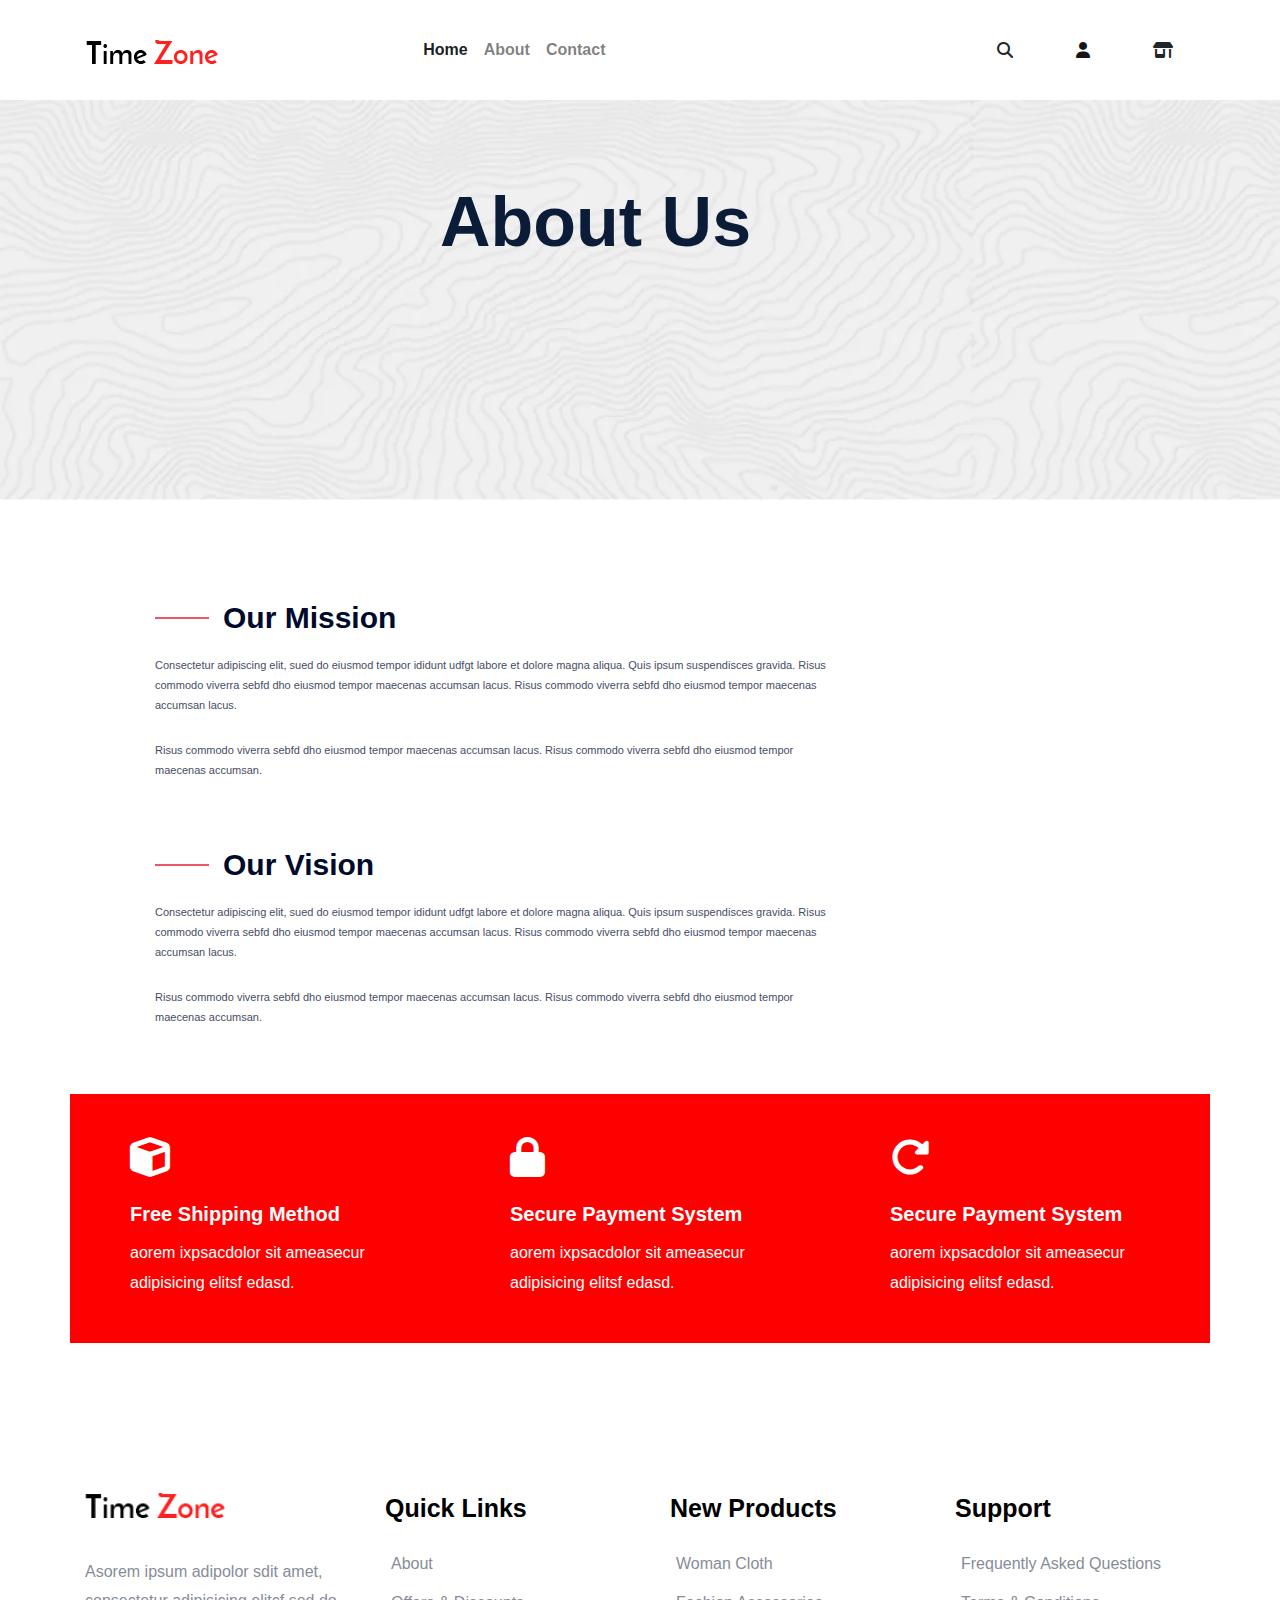
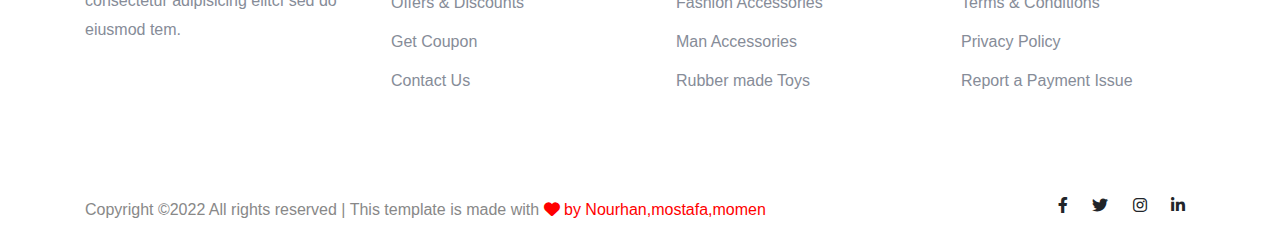
==== commit 0221d4fc: "l" ====
--- a/about.html
+++ b/about.html
@@ -1,112 +1,121 @@
 <!DOCTYPE html>
 <html lang="en">
-<head>
-    <meta charset="UTF-8">
-    <meta name="viewport" content="width=device-width, initial-scale=1.0">
-    
-    <link rel="stylesheet" href="css/bootstrap.min.css">
-    <link rel="stylesheet" href="css/main.css">
-    <link rel="stylesheet" href="css/all.min.css">
+  <head>
+    <meta charset="UTF-8" />
+    <meta name="viewport" content="width=device-width, initial-scale=1.0" />
+
+    <link rel="stylesheet" href="css/bootstrap.min.css" />
+    <link rel="stylesheet" href="css/main.css" />
+    <link rel="stylesheet" href="css/all.min.css" />
     <title>home</title>
-</head>
-<body>
-
- <header class="header color-head ">
-    
-    <nav class="navbar navbar-expand-lg navbar-light container">
+  </head>
+  <body>
+    <header class="header color-head">
+      <nav class="navbar navbar-expand-lg navbar-light container">
         <a class="navbar-brand" href="/">
-            <img src="img/download.webp">
+          <img src="img/download.webp" />
         </a>
-        <button class="navbar-toggler" type="button" data-toggle="collapse" data-target="#navbarSupportedContent" aria-controls="navbarSupportedContent" aria-expanded="false" aria-label="Toggle navigation">
+        <button
+          class="navbar-toggler"
+          type="button"
+          data-toggle="collapse"
+          data-target="#navbarSupportedContent"
+          aria-controls="navbarSupportedContent"
+          aria-expanded="false"
+          aria-label="Toggle navigation"
+        >
           <span class="navbar-toggler-icon"></span>
         </button>
-      
+
         <div class="collapse navbar-collapse" id="navbarSupportedContent">
           <ul class="navbar-nav m-auto">
             <li class="nav-item active">
-              <a class="nav-link" href="index.html">Home <span class="sr-only">(current)</span></a>
+              <a class="nav-link" href="index.html"
+                >Home <span class="sr-only">(current)</span></a
+              >
             </li>
             <li class="nav-item">
               <a class="nav-link" href="about.html">About</a>
             </li>
             <li class="nav-item">
-                <a class="nav-link" href="contact.html">Contact</a>
+              <a class="nav-link" href="contact.html">Contact</a>
             </li>
           </ul>
           <ul class="navbar-nav ml-auto">
             <li>
-               <i class="fa-solid fa-magnifying-glass"></i>
-            </li> 
+              <i class="fa-solid fa-magnifying-glass"></i>
+            </li>
             <li>
-                <a href="profile.html"><i class="fa-solid fa-user"></i></a>
-            </li> 
+              <a href="profile.html"><i class="fa-solid fa-user"></i></a>
+            </li>
             <li>
-                <i class="fa-solid fa-shop"></i>
-            </li> 
+              <i class="fa-solid fa-shop"></i>
+            </li>
           </ul>
-
         </div>
       </nav>
-</header>
-
-
-<section class="about">
-    <div class="container">
-        <div class="row"> 
-            <h2>About Us</h2>
-
-        </div>
-    </div>
-</section> 
-
-<section class="mission">
-    <div class="container">
-      <div class="row">
+    </header>
+
+    <section class="about">
+      <div class="container">
+        <div class="row">
+          <h2>About Us</h2>
+        </div>
+      </div>
+    </section>
+
+    <section class="mission">
+      <div class="container">
+        <div class="row">
           <div class="col-lg-8">
             <div class="card">
-            <h4>Our Mission</h4>
-            <p>Consectetur adipiscing elit, sued do eiusmod 
-                tempor ididunt udfgt labore et dolore magna 
-                aliqua. Quis ipsum suspendisces gravida. 
-                Risus commodo viverra sebfd dho eiusmod tempor maecenas accumsan lacus. Risus commodo viverra sebfd dho eiusmod tempor maecenas accumsan lacus.
-            </p>
-
-            <p class="padd"> Risus commodo viverra sebfd dho eiusmod tempor
-                 maecenas accumsan lacus. Risus commodo viverra 
-                 sebfd dho eiusmod tempor maecenas accumsan.</p>
-
-            </div>
-          </div>
-          <div class="col-lg-8 ">
-            <div class="card ">
-                <h4>Our Vision</h4>
-                <p>Consectetur adipiscing elit, sued do eiusmod 
-                    tempor ididunt udfgt labore et dolore magna 
-                    aliqua. Quis ipsum suspendisces gravida. 
-                    Risus commodo viverra sebfd dho eiusmod tempor maecenas accumsan lacus. Risus commodo viverra sebfd dho eiusmod tempor maecenas accumsan lacus.
-                </p>
-
-                <p> Risus commodo viverra sebfd dho eiusmod tempor
-                    maecenas accumsan lacus. Risus commodo viverra 
-                    sebfd dho eiusmod tempor maecenas accumsan.</p>
-
-            </div>
-          </div>
-      </div>
-
-    </div>
-
-</section>
-
-<section class="secure">
-    <div class="container">
+              <h4>Our Mission</h4>
+              <p>
+                Consectetur adipiscing elit, sued do eiusmod tempor ididunt
+                udfgt labore et dolore magna aliqua. Quis ipsum suspendisces
+                gravida. Risus commodo viverra sebfd dho eiusmod tempor maecenas
+                accumsan lacus. Risus commodo viverra sebfd dho eiusmod tempor
+                maecenas accumsan lacus.
+              </p>
+
+              <p class="padd">
+                Risus commodo viverra sebfd dho eiusmod tempor maecenas accumsan
+                lacus. Risus commodo viverra sebfd dho eiusmod tempor maecenas
+                accumsan.
+              </p>
+            </div>
+          </div>
+          <div class="col-lg-8">
+            <div class="card">
+              <h4>Our Vision</h4>
+              <p>
+                Consectetur adipiscing elit, sued do eiusmod tempor ididunt
+                udfgt labore et dolore magna aliqua. Quis ipsum suspendisces
+                gravida. Risus commodo viverra sebfd dho eiusmod tempor maecenas
+                accumsan lacus. Risus commodo viverra sebfd dho eiusmod tempor
+                maecenas accumsan lacus.
+              </p>
+
+              <p>
+                Risus commodo viverra sebfd dho eiusmod tempor maecenas accumsan
+                lacus. Risus commodo viverra sebfd dho eiusmod tempor maecenas
+                accumsan.
+              </p>
+            </div>
+          </div>
+        </div>
+      </div>
+    </section>
+
+    <section class="secure">
+      <div class="container">
         <div class="row">
           <div class="col-lg-4 col-md-6 col-sm-12">
-              <div class="card">
-                <i class="fa-solid fa-cube"></i>
-                <h6>Free Shipping Method</h6>
-                <p>aorem ixpsacdolor sit ameasecur adipisicing elitsf edasd.</p>
-              </div>
+            <div class="card">
+              <i class="fa-solid fa-cube"></i>
+              <h6>Free Shipping Method</h6>
+              <p>aorem ixpsacdolor sit ameasecur adipisicing elitsf edasd.</p>
+            </div>
           </div>
 
           <div class="col-lg-4 col-md-6 col-sm-12">
@@ -115,117 +124,97 @@
               <h6>Secure Payment System</h6>
               <p>aorem ixpsacdolor sit ameasecur adipisicing elitsf edasd.</p>
             </div>
-
-
-        </div>
-
-        <div class="col-lg-4 col-md-6 col-sm-12">
+          </div>
+
+          <div class="col-lg-4 col-md-6 col-sm-12">
             <div class="card">
               <i class="fa-solid fa-rotate-right"></i>
               <h6>Secure Payment System</h6>
               <p>aorem ixpsacdolor sit ameasecur adipisicing elitsf edasd.</p>
             </div>
-
-
-        </div>
-
-
-        </div>
-    </div>
-
-</section> 
-
-<section class="foot">
-   <div class="container">
-       <div class="row">
-           <div class="col-lg-3 col-md-6 col-sm-12">
-             <div class="card">
-               <div class="logo">
-                    <a href="index.html">
-                        <img src="img/download.webp" alt="">
-                    </a>
-               </div>
-
-               <p>Asorem ipsum adipolor sdit amet, consectetur adipisicing 
-                   elitcf sed do eiusmod tem.</p>
-
-             </div>
-
-           </div>
-
-           <div class="col-lg-3 col-md-6 col-sm-12">
-            <div class="card">
-                <h4>Quick Links</h4>
-                <ul>
-                    <li><a href="#">About</a></li>
-                    <li><a href="#"> Offers &amp; Discounts</a></li>
-                    <li><a href="#"> Get Coupon</a></li>
-                    <li><a href="#"> Contact Us</a></li>
-                </ul>
-
-               
-            </div>
-
-          </div>
-
-          <div class="col-lg-3 col-md-6 col-sm-12">
-            <div class="card">
-                <h4>New Products</h4>
-                <ul>
-                    <li><a href="#">Woman Cloth</a></li>
-                    <li><a href="#">Fashion Accessories</a></li>
-                    <li><a href="#"> Man Accessories</a></li>
-                    <li><a href="#"> Rubber made Toys</a></li>
-                </ul>
-               
-            </div>
-
-          </div>
-
-          <div class="col-lg-3 col-md-6 col-sm-12">
-            <div class="card">
-                <h4>Support</h4>
-                <ul>
-                    <li><a href="#">Frequently Asked Questions</a></li>
-                    <li><a href="#">Terms &amp; Conditions</a></li>
-                    <li><a href="#">Privacy Policy</a></li>
-                    <li><a href="#">Report a Payment Issue</a></li>
-                </ul>
-                     
-            </div>
-
-          </div>
-       </div>
-
-       <div class="corlib">
-           <div class="face2">
-            <p>Copyright ©2022 All rights reserved | This template is made with 
-            <i class="fa-solid fa-heart"></i>
-            <a class="nour" href="https://colorlib.com/">by Nour</a></p>
-            
-        
-            </div>
-            <div class="face">
-                <a class="lin" href="#"><i class="fa-brands fa-facebook-f"></i></a>
-                <a class="lin" href="#"><i class="fa-brands fa-twitter"></i></a>
-                <a class="lin"  href="#"><i class="fa-brands fa-instagram"></i></a>
-                <a class="lin"  href="#"><i class="fa-brands fa-linkedin-in"></i></a>
-
-            </div>
-        </div>
-   </div>
-
-</section>
-
-
-
-
-
-<script src="js/jquery.slim.min.js"></script>
-<script src="js/popper.min.js"></script>
-<script src="js/bootstrap.min.js"></script>
-<script src="js/main.js"></script>
-
-
-</body>
-</html>+          </div>
+        </div>
+      </div>
+    </section>
+
+    <section class="foot">
+      <div class="container">
+        <div class="row">
+          <div class="col-lg-3 col-md-6 col-sm-12">
+            <div class="card">
+              <div class="logo">
+                <a href="index.html">
+                  <img src="img/download.webp" alt="" />
+                </a>
+              </div>
+
+              <p>
+                Asorem ipsum adipolor sdit amet, consectetur adipisicing elitcf
+                sed do eiusmod tem.
+              </p>
+            </div>
+          </div>
+
+          <div class="col-lg-3 col-md-6 col-sm-12">
+            <div class="card">
+              <h4>Quick Links</h4>
+              <ul>
+                <li><a href="#">About</a></li>
+                <li><a href="#"> Offers &amp; Discounts</a></li>
+                <li><a href="#"> Get Coupon</a></li>
+                <li><a href="#"> Contact Us</a></li>
+              </ul>
+            </div>
+          </div>
+
+          <div class="col-lg-3 col-md-6 col-sm-12">
+            <div class="card">
+              <h4>New Products</h4>
+              <ul>
+                <li><a href="#">Woman Cloth</a></li>
+                <li><a href="#">Fashion Accessories</a></li>
+                <li><a href="#"> Man Accessories</a></li>
+                <li><a href="#"> Rubber made Toys</a></li>
+              </ul>
+            </div>
+          </div>
+
+          <div class="col-lg-3 col-md-6 col-sm-12">
+            <div class="card">
+              <h4>Support</h4>
+              <ul>
+                <li><a href="#">Frequently Asked Questions</a></li>
+                <li><a href="#">Terms &amp; Conditions</a></li>
+                <li><a href="#">Privacy Policy</a></li>
+                <li><a href="#">Report a Payment Issue</a></li>
+              </ul>
+            </div>
+          </div>
+        </div>
+
+        <div class="corlib">
+          <div class="face2">
+            <p>
+              Copyright ©2022 All rights reserved | This template is made with
+              <i class="fa-solid fa-heart"></i>
+              <a class="nour" href="https://colorlib.com/"
+                >by Nourhan,mostafa,momen</a
+              >
+            </p>
+          </div>
+          <div class="face">
+            <a class="lin" href="#"><i class="fa-brands fa-facebook-f"></i></a>
+            <a class="lin" href="#"><i class="fa-brands fa-twitter"></i></a>
+            <a class="lin" href="#"><i class="fa-brands fa-instagram"></i></a>
+            <a class="lin" href="#"><i class="fa-brands fa-linkedin-in"></i></a>
+          </div>
+        </div>
+      </div>
+    </section>
+
+    <script src="js/jquery.slim.min.js"></script>
+    <script src="js/popper.min.js"></script>
+    <script src="js/bootstrap.min.js"></script>
+    <script src="js/main.js"></script>
+  </body>
+</html>
--- a/css/main.css
+++ b/css/main.css
@@ -25,7 +25,7 @@
 header {
 	position: fixed;
 	width: 100%;
-	z-index: 1;
+	z-index: 5;
 }
 .color-head {
 	background-color: #fff;
